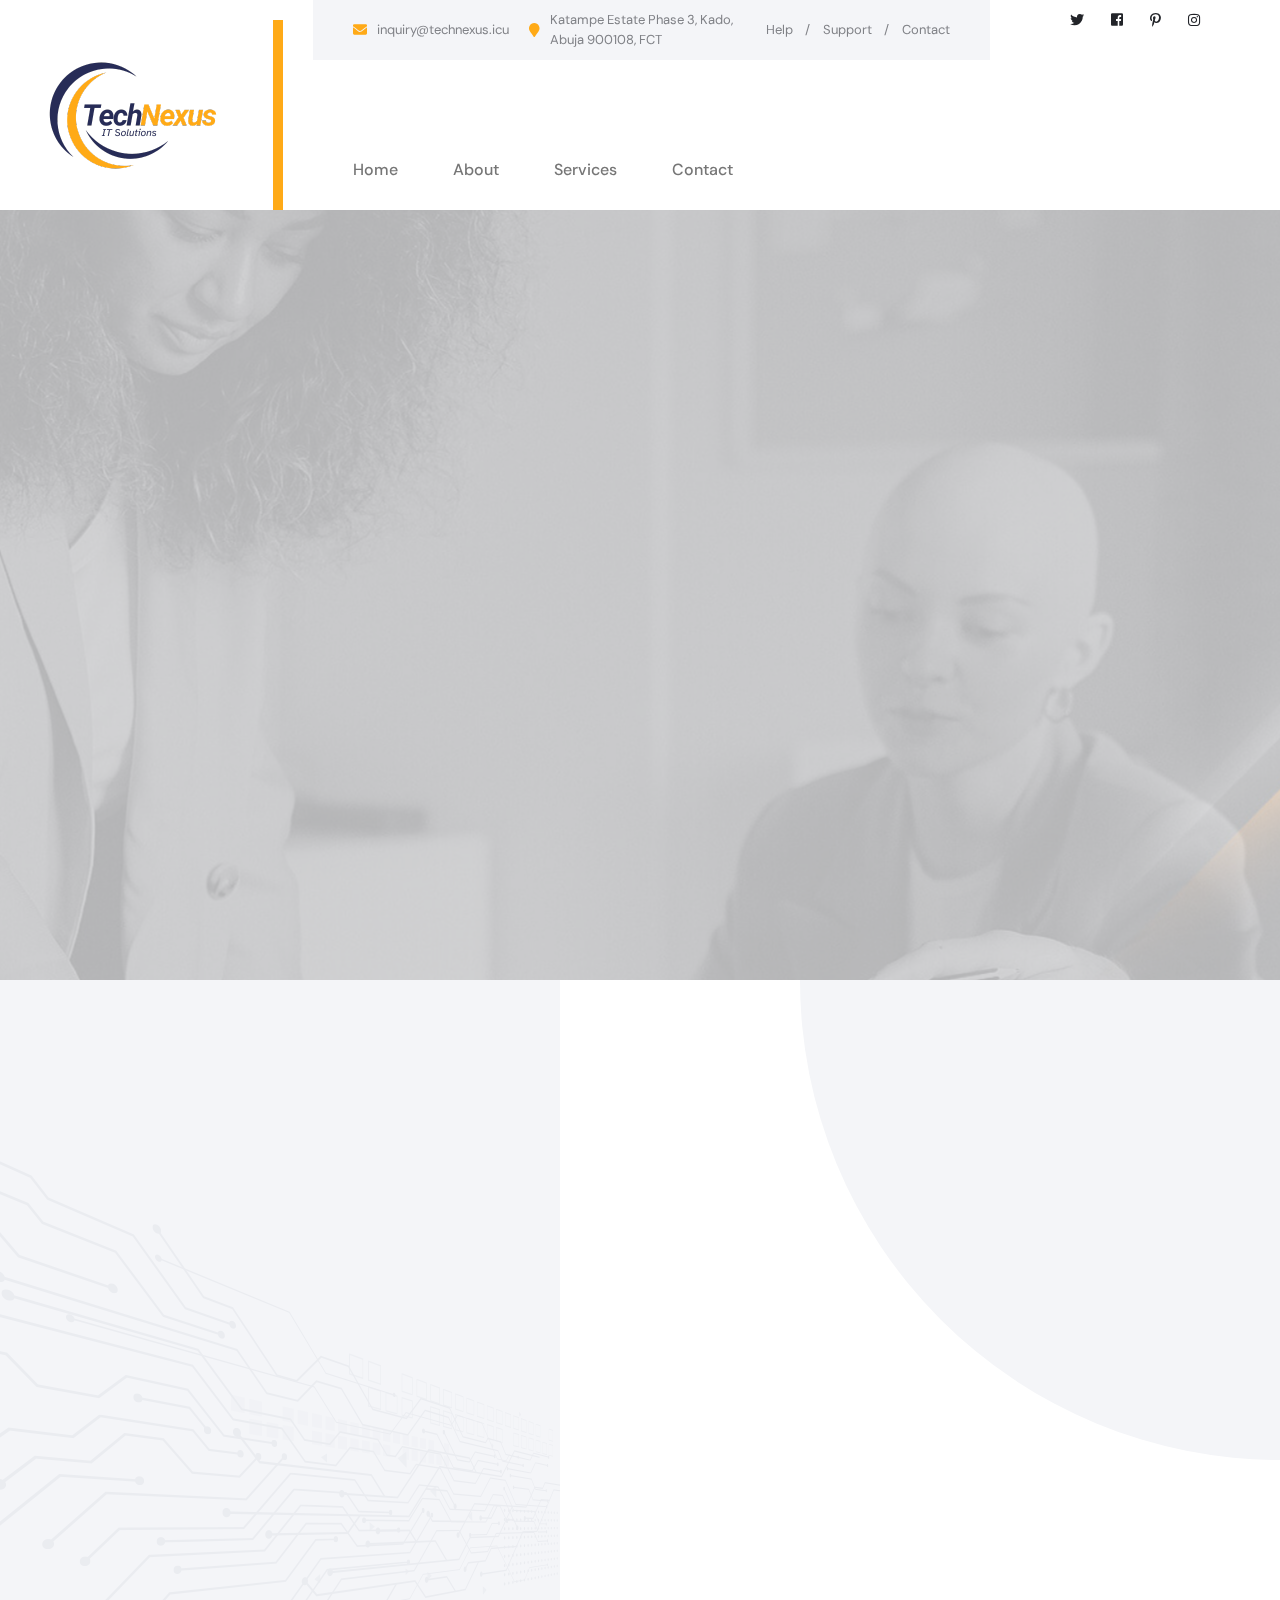
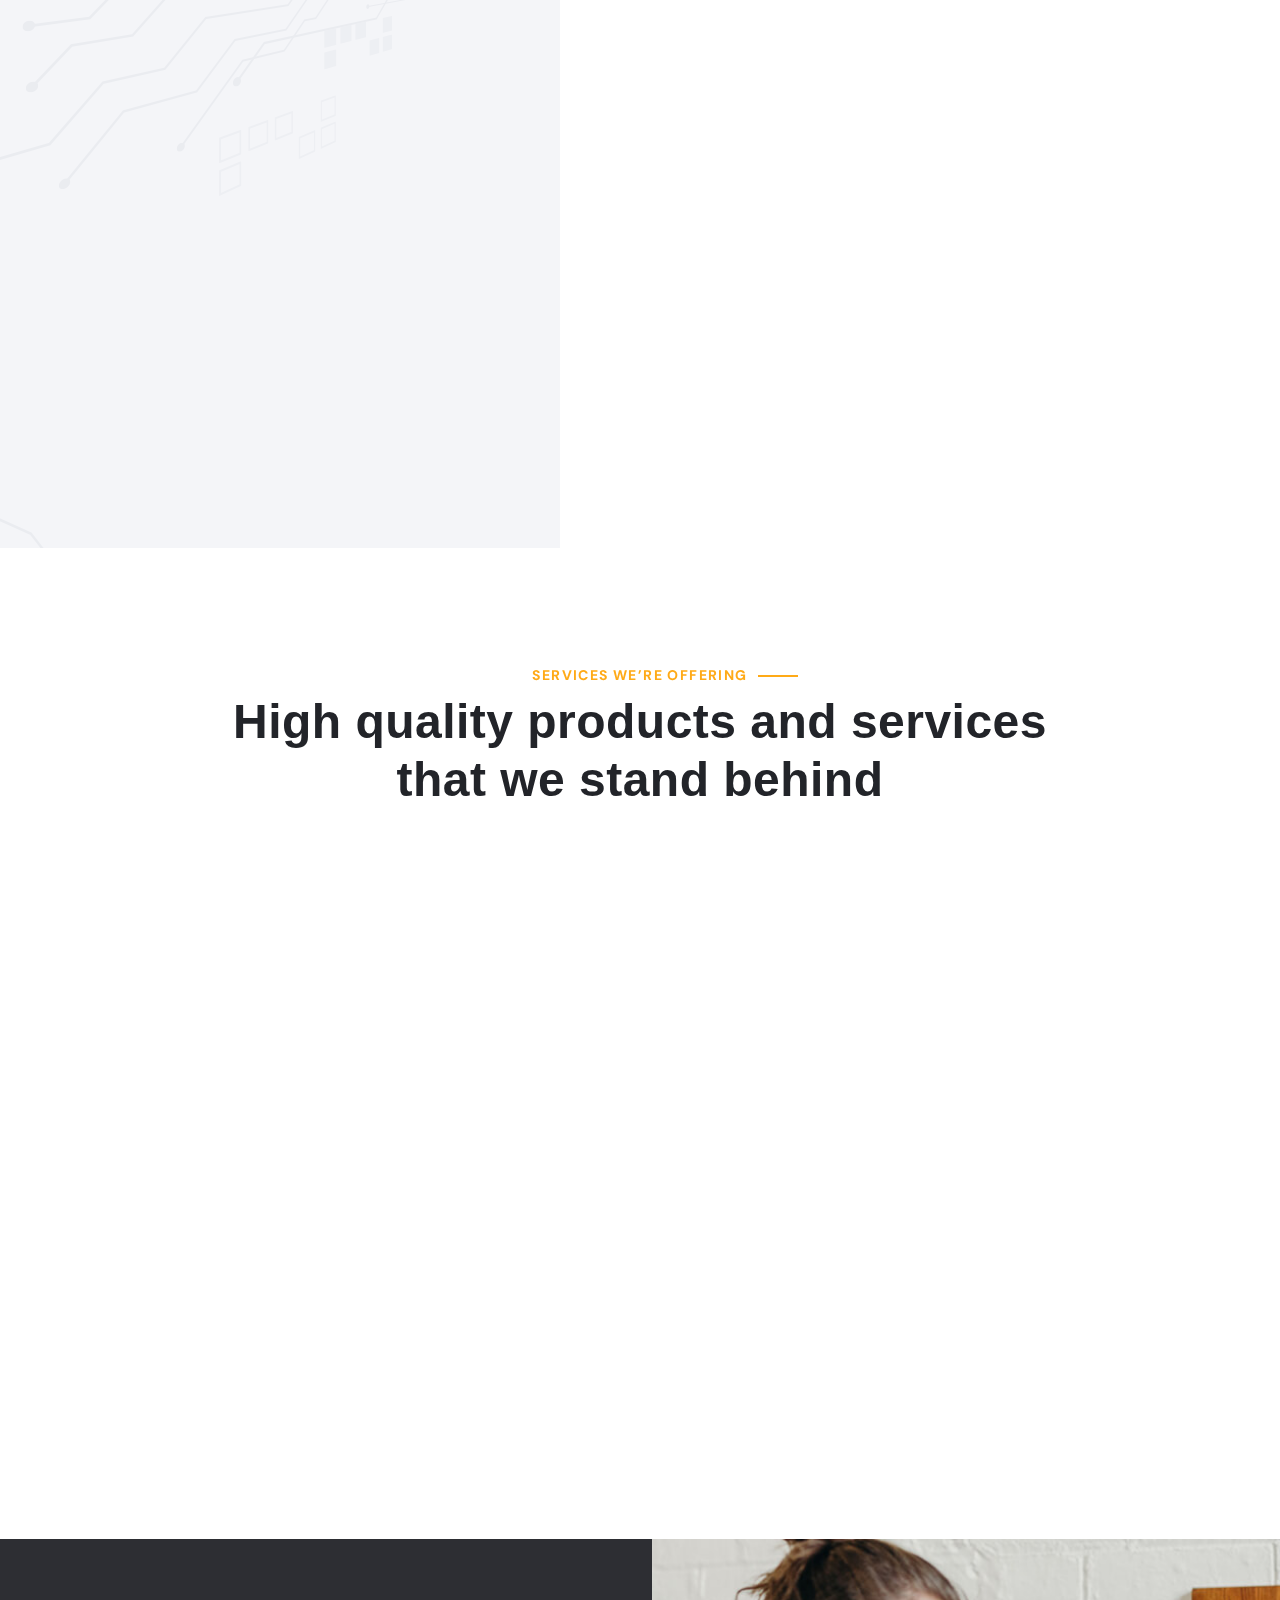
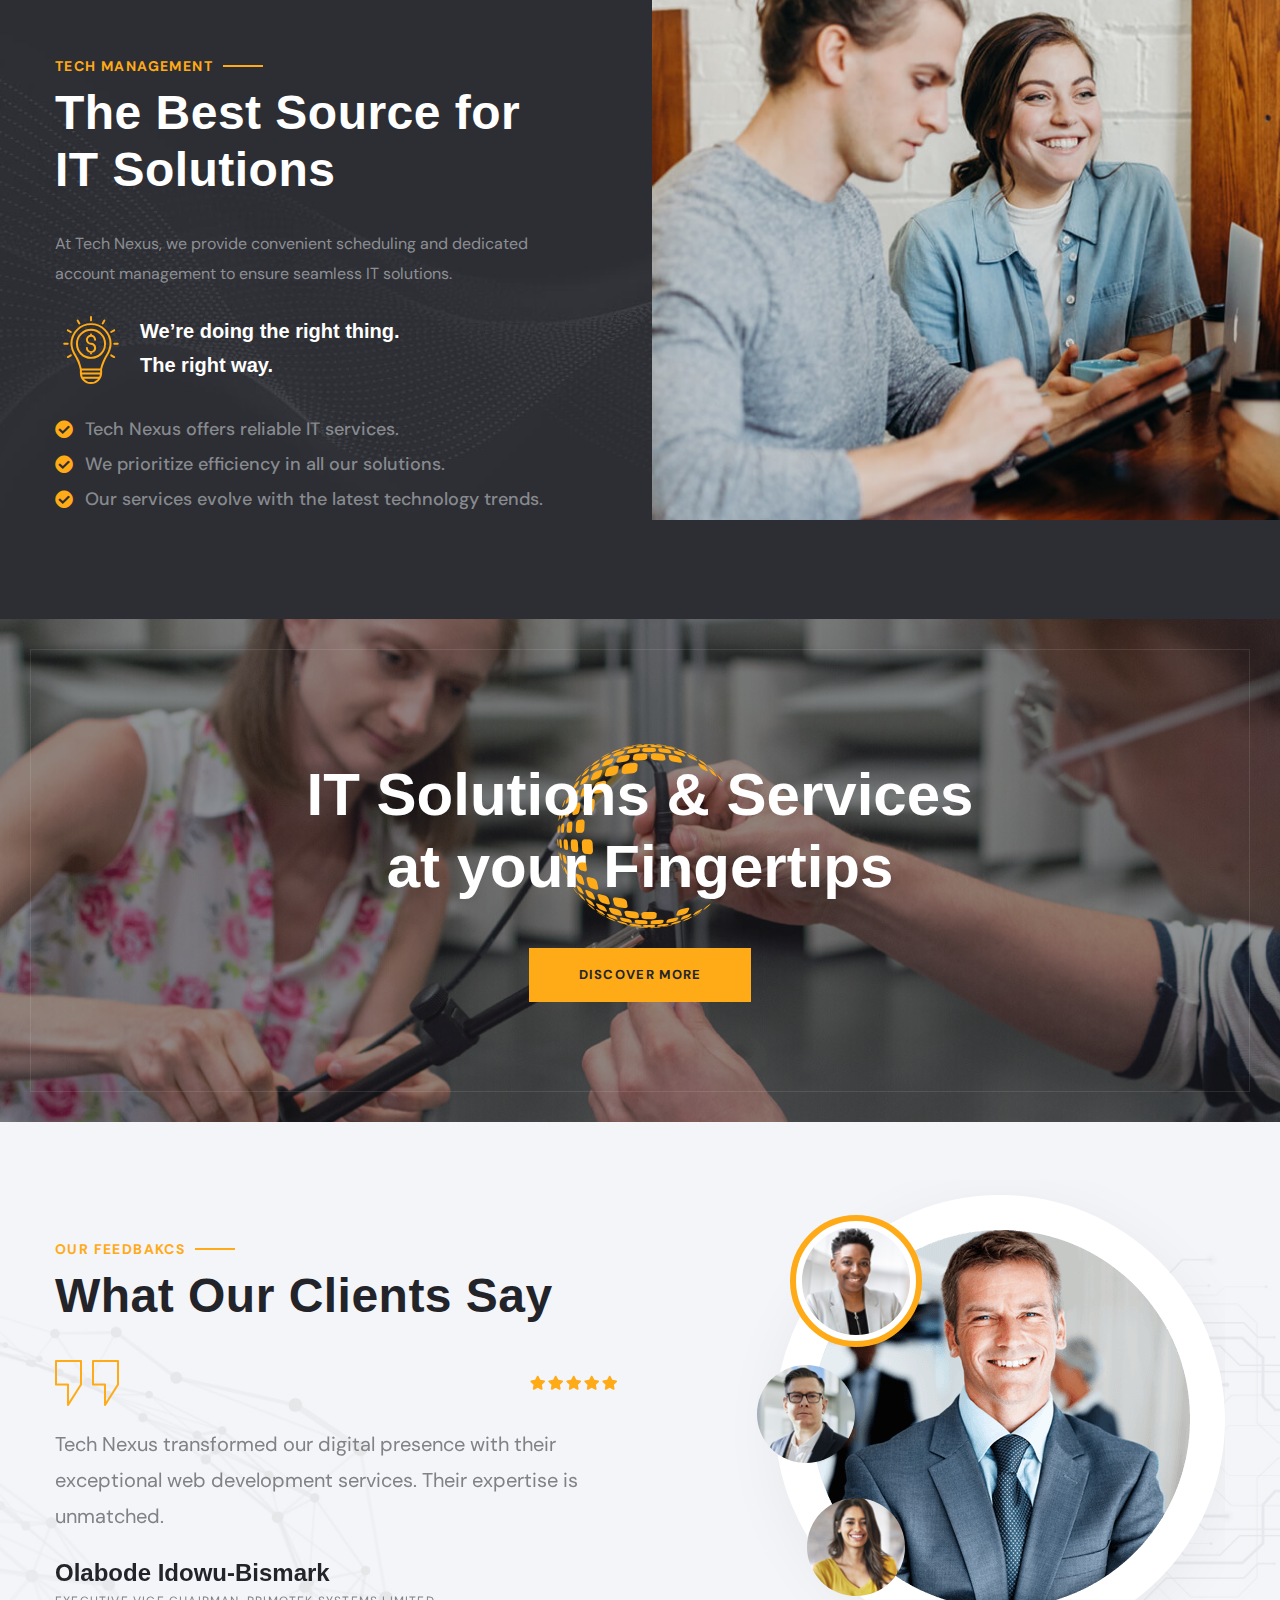
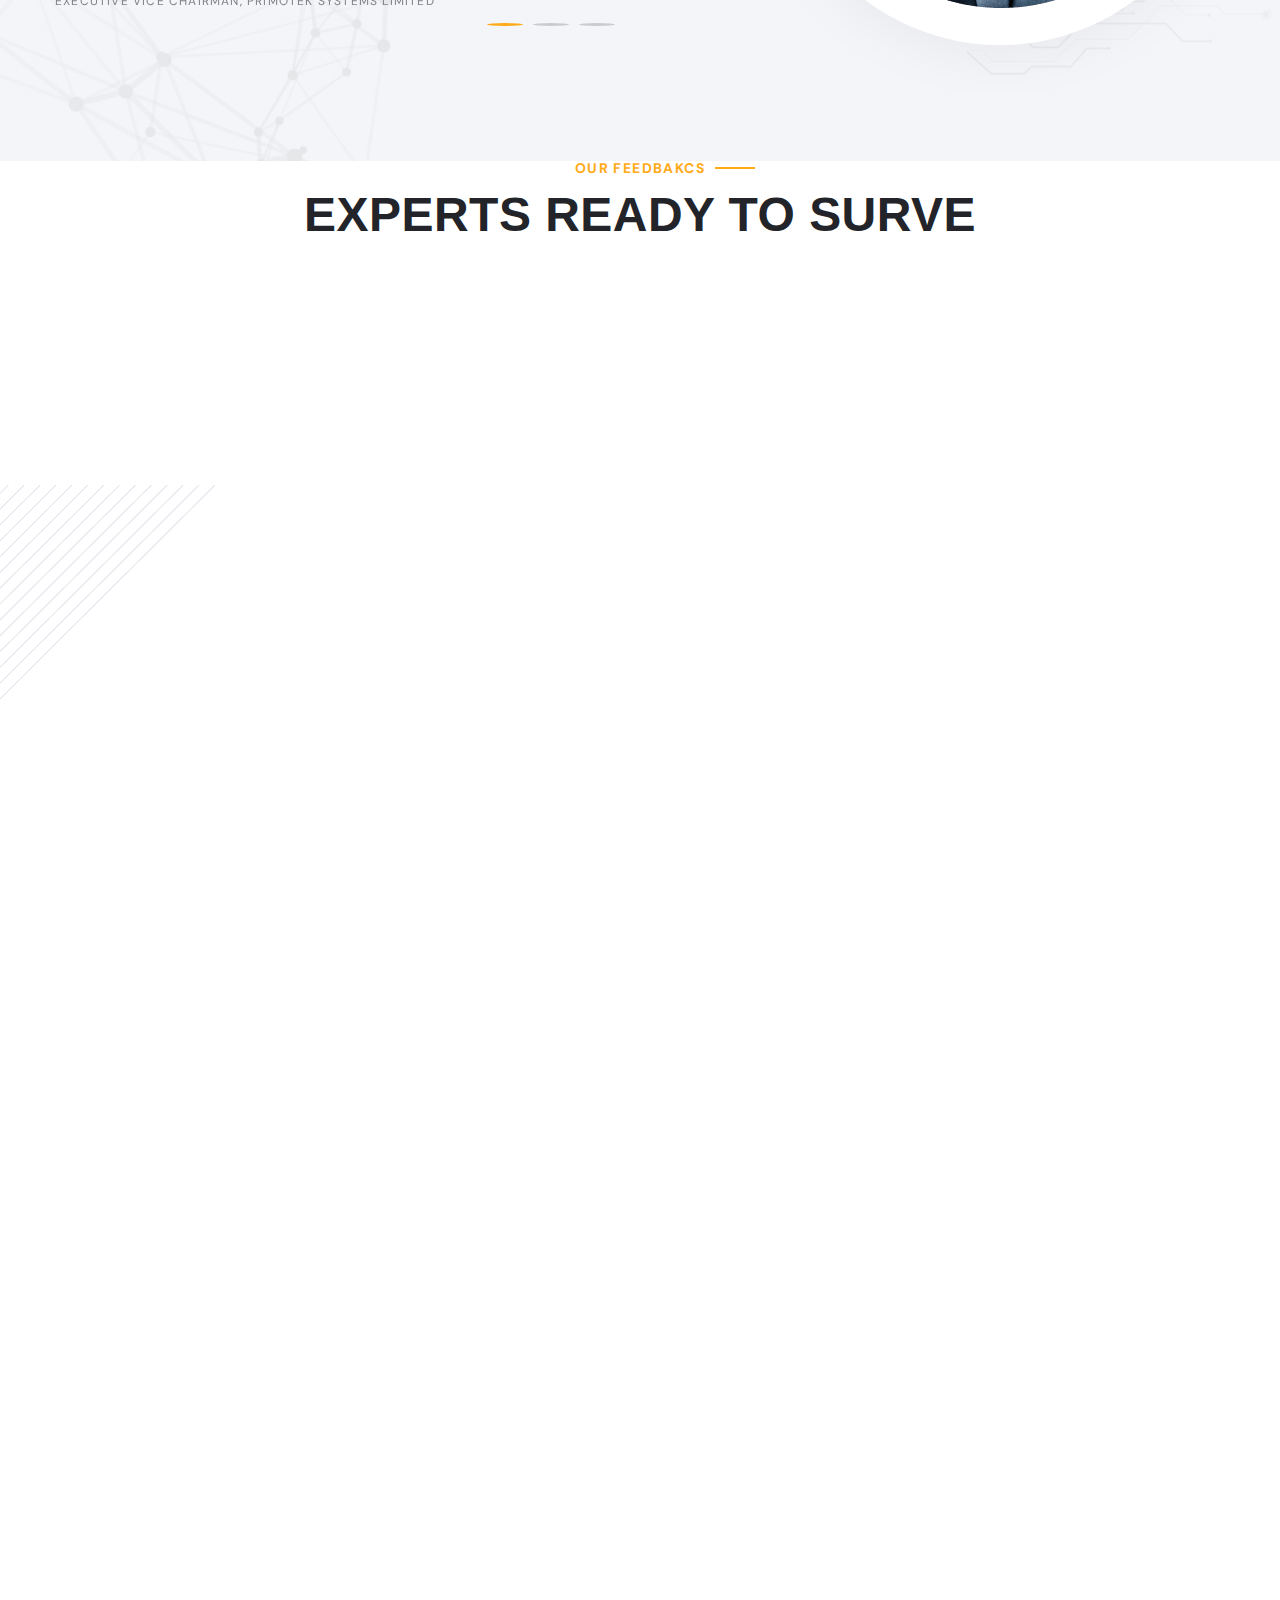
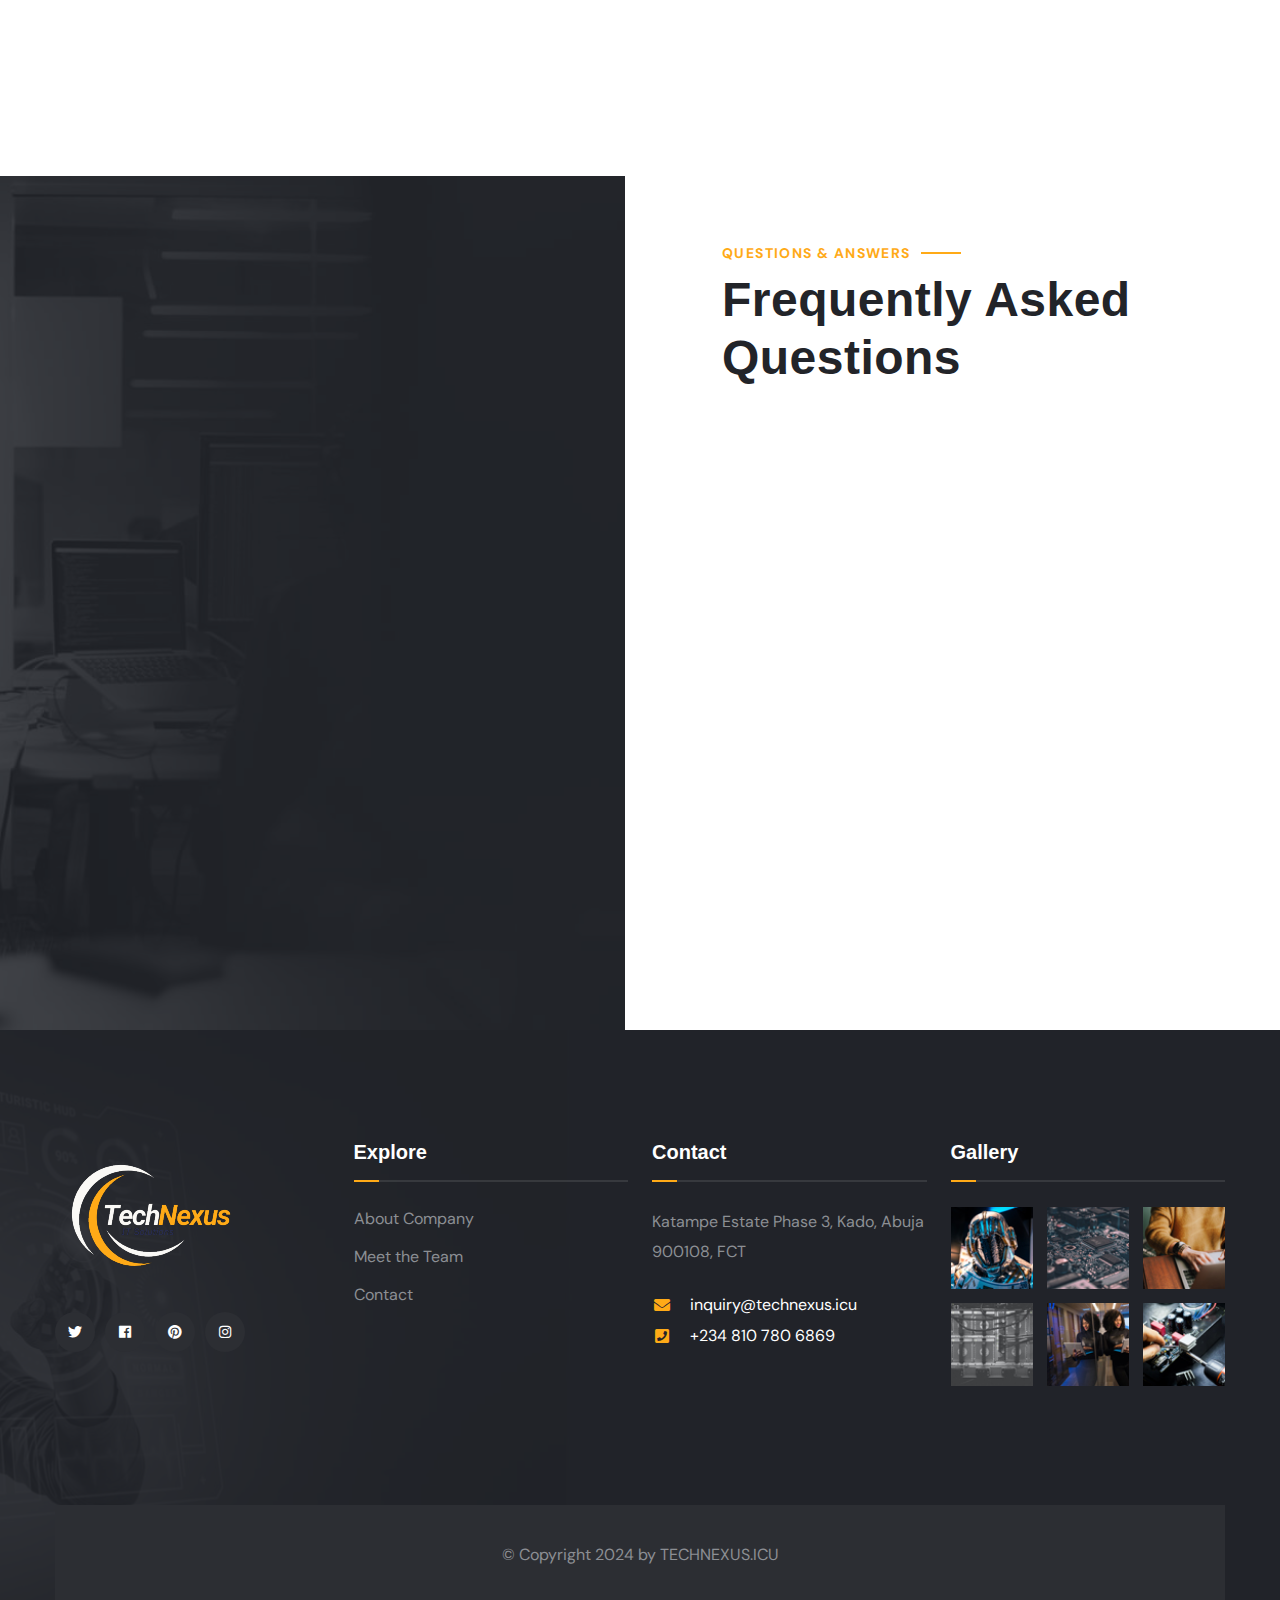
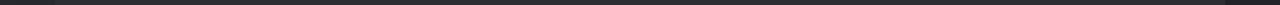
==== index.html @ 44ff538b "first commit" ====
<!DOCTYPE html>
<html lang="en">
  <head>
    <meta charset="utf-8" />
    <title>TechNexus | IT Solutions & Technology</title>

    <link href="css/bootstrap.min.css" rel="stylesheet" />
    <link
      href="plugins/revolution/css/settings.css"
      rel="stylesheet"
      type="text/css"
    />
    <link
      href="plugins/revolution/css/layers.css"
      rel="stylesheet"
      type="text/css"
    />
    <link
      href="plugins/revolution/css/navigation.css"
      rel="stylesheet"
      type="text/css"
    />
    <link href="css/style.css" rel="stylesheet" />
    <link href="css/responsive.css" rel="stylesheet" />
    <link href="css/style.css" rel="stylesheet" />
    <link rel="shortcut icon" href="images/1.png" type="image/x-icon" />
    <link rel="icon" href="images/1.png" type="image/x-icon" />

    <meta http-equiv="X-UA-Compatible" content="IE=edge" />
    <meta
      name="viewport"
      content="width=device-width, initial-scale=1.0, maximum-scale=1.0, user-scalable=0"
    />
    <!--[if lt IE 9]><script src="js/html5shiv.js"></script><![endif]-->
    <!--[if lt IE 9]><script src="js/respond.js"></script><![endif]-->
  </head>

  <body>
    <div class="page-wrapper">
      <!-- <div class="preloader"></div> -->

      <header class="main-header header-style-one">
        <div class="header-top">
          <div class="inner-container">
            <div class="top-left">
              <ul class="list-style-one">
                <li>
                  <i class="fa fa-envelope"></i>
                  <a href="mailto:inquiry@technexus.icu"
                    >inquiry@technexus.icu</a
                  >
                </li>
                <li>
                  <i class="fa fa-map-marker"></i> Katampe Estate Phase 3, Kado,
                  Abuja 900108, FCT
                </li>
              </ul>
            </div>
            <div class="top-right">
              <ul class="useful-links">
                <li><a href="contact.html">Help</a></li>
                <li><a href="#">Support</a></li>
                <li><a href="contact.html">Contact</a></li>
              </ul>
            </div>
          </div>
          <div class="outer-box">
            <ul class="social-icon-one">
              <li>
                <a href="#"><span class="fab fa-twitter"></span></a>
              </li>
              <li>
                <a href="#"><span class="fab fa-facebook-square"></span></a>
              </li>
              <li>
                <a href="#"><span class="fab fa-pinterest-p"></span></a>
              </li>
              <li>
                <a href="https://www.instagram.com/technexus.ng/"
                  ><span class="fab fa-instagram"></span
                ></a>
              </li>
            </ul>
          </div>
        </div>

        <div class="header-lower">
          <div class="main-box">
            <div class="logo-box">
              <div class="logo">
                <a href="index.html"
                  ><img src="images/logo.png" alt title="TechNexus"
                /></a>
              </div>
            </div>

            <nav class="nav main-menu">
              <ul class="navigation">
                <li class="">
                  <a href="index.html">Home</a>
                </li>
                <li class="">
                  <a href="about.html">About</a>
                </li>
                <li class="">
                  <a href="services.html">Services</a>
                </li>
                
                
                <li><a href="contact.html">Contact</a></li>
              </ul>
            </nav>
          </div>
        </div>

        <div class="mobile-menu">
          <div class="menu-backdrop"></div>

          <nav class="menu-box">
            <div class="upper-box">
              <div class="nav-logo">
                <a href="index.html"><img src="images/logo.png" alt title /></a>
              </div>
              <div class="close-btn"><i class="icon fa fa-times"></i></div>
            </div>
            <ul class="navigation clearfix"></ul>
            <ul class="contact-list-one">
              <li>
                <div class="contact-info-box">
                  <i class="icon lnr-icon-phone-handset"></i>
                  <span class="title">Call Now</span>
                  <a href="tel:+2348107806869">+234 810 780 6869</a>
                </div>
              </li>
              <li>
                <div class="contact-info-box">
                  <span class="icon lnr-icon-envelope1"></span>
                  <span class="title">Send Email</span>
                  <a href="mailto:inquiry@technexus.icu"
                    >inquiry@technexus.icu</a
                  >
                </div>
              </li>
              <li>
                <div class="contact-info-box">
                  <span class="icon lnr-icon-clock"></span>
                  <span class="title">Send Email</span>
                  Mon - Sat 8:00 - 6:30, Sunday - CLOSED
                </div>
              </li>
            </ul>
            <ul class="social-links">
              <li>
                <a href="#"><i class="fab fa-twitter"></i></a>
              </li>
              <li>
                <a href="#"><i class="fab fa-facebook-f"></i></a>
              </li>
              <li>
                <a href="#"><i class="fab fa-pinterest"></i></a>
              </li>
              <li>
                <a href="https://www.instagram.com/technexus.ng/"
                  ><i class="fab fa-instagram"></i
                ></a>
              </li>
            </ul>
          </nav>
        </div>

        <!-- <div class="search-popup">
          <span class="search-back-drop"></span>
          <button class="close-search">
            <span class="fa fa-times"></span>
          </button>
          <div class="search-inner">
            <form
              method="post"
              action="https://html.kodesolution.com/2022/oitech-html/index.html"
            >
              <div class="form-group">
                <input
                  type="search"
                  name="search-field"
                  value
                  placeholder="Search..."
                  required
                />
                <button type="submit"><i class="fa fa-search"></i></button>
              </div>
            </form>
          </div>
        </div> -->

        <div class="sticky-header">
          <div class="auto-container">
            <div class="inner-container">
              <div class="logo">
                <a href="index.html" title
                  ><img src="images/logo.png" alt title
                /></a>
              </div>

              <div class="nav-outer">
                <nav class="main-menu">
                  <div class="navbar-collapse show collapse clearfix">
                    <ul class="navigation clearfix"></ul>
                  </div>
                </nav>

                <div class="mobile-nav-toggler">
                  <span class="icon lnr-icon-bars"></span>
                </div>
              </div>
            </div>
          </div>
        </div>
      </header>

      <section class="main-slider">
        <div
          class="rev_slider_wrapper fullwidthbanner-container"
          id="rev_slider_one_wrapper"
          data-source="gallery"
        >
          <div
            class="rev_slider fullwidthabanner"
            id="rev_slider_one"
            data-version="5.4.1"
          >
            <ul>
              <li data-index="rs-1" data-transition="zoomout">
                <img src="images/main-slider/1.jpg" alt class="rev-slidebg" />
                <div
                  class="tp-caption tp-resizeme rs-parallaxlevel-3 hidden-mobile"
                  data-paddingbottom="[0,0,0,0]"
                  data-paddingleft="[0,0,0,0]"
                  data-paddingright="[0,0,0,0]"
                  data-paddingtop="[0,0,0,0]"
                  data-responsive_offset="on"
                  data-type="shape"
                  data-height="none"
                  data-whitespace="nowrap"
                  data-width="none"
                  data-hoffset="['-270','-190','-60','-190']"
                  data-voffset="['160','160','180','160']"
                  data-x="['center','center','center','center']"
                  data-y="['middle','middle','middle','middle']"
                  data-frames='[{"from":"y:[100%];z:0;rX:0deg;rY:0;rZ:0;sX:1;sY:1;skX:0;skY:0;","mask":"x:0px;y:0px;s:inherit;e:inherit;","speed":1500,"to":"o:1;","delay":2000,"ease":"Power3.easeInOut"},{"delay":"wait","speed":3000,"to":"auto:auto;","mask":"x:0;y:0;s:inherit;e:inherit;","ease":"Power3.easeInOut"}]'
                >
                  <figure>
                    <img src="images/main-slider/arrow.png" alt />
                  </figure>
                </div>
                <div
                  class="tp-caption"
                  data-paddingbottom="[0,0,0,0]"
                  data-paddingleft="[15,15,15,15]"
                  data-paddingright="[0,0,0,0]"
                  data-paddingtop="[0,0,0,0]"
                  data-responsive_offset="on"
                  data-type="text"
                  data-height="none"
                  data-width="['750','750','750','650']"
                  data-whitespace="normal"
                  data-hoffset="['0','0','0','0']"
                  data-voffset="['-190','-190','-190','-200']"
                  data-x="['left','left','left','left']"
                  data-y="['middle','middle','middle','middle']"
                  data-textalign="['top','top','top','top']"
                  data-frames='[{"delay":1000,"speed":1500,"frame":"0","from":"y:[-100%];z:0;rX:0deg;rY:0;rZ:0;sX:1;sY:1;skX:0;skY:0;","mask":"x:0px;y:0px;s:inherit;e:inherit;","to":"o:1;","ease":"Power3.easeInOut"},{"delay":"wait","speed":300,"frame":"999","to":"auto:auto;","ease":"Power3.easeInOut"}]'
                >
                  <span class="title">Innovative Technology Solutions</span>
                </div>
                <div
                  class="tp-caption"
                  data-paddingbottom="[0,0,0,0]"
                  data-paddingleft="[15,15,15,15]"
                  data-paddingright="[15,15,15,15]"
                  data-paddingtop="[0,0,0,0]"
                  data-responsive_offset="on"
                  data-type="text"
                  data-height="none"
                  data-width="['750','750','750','650']"
                  data-whitespace="normal"
                  data-hoffset="['0','0','0','0']"
                  data-voffset="['-50','-50','-50','-80']"
                  data-x="['left','left','left','left']"
                  data-y="['middle','middle','middle','middle']"
                  data-textalign="['top','top','top','top']"
                  data-frames='[{"delay":1000,"speed":1500,"frame":"0","from":"y:[-100%];z:0;rX:0deg;rY:0;rZ:0;sX:1;sY:1;skX:0;skY:0;","mask":"x:0px;y:0px;s:inherit;e:inherit;","to":"o:1;","ease":"Power3.easeInOut"},{"delay":"wait","speed":300,"frame":"999","to":"auto:auto;","ease":"Power3.easeInOut"}]'
                >
                  <h1>
                    IT Solutions <br /><span class="color2">&</span> Technology
                  </h1>
                </div>
                <div
                  class="tp-caption"
                  data-paddingbottom="[0,0,0,0]"
                  data-paddingleft="[15,15,15,15]"
                  data-paddingright="[0,0,0,0]"
                  data-paddingtop="[0,0,0,0]"
                  data-responsive_offset="on"
                  data-type="text"
                  data-height="none"
                  data-width="['750','750','750','450']"
                  data-whitespace="normal"
                  data-hoffset="['0','0','0','0']"
                  data-voffset="['90','90','90','65']"
                  data-x="['left','left','left','left']"
                  data-y="['middle','middle','middle','middle']"
                  data-textalign="['top','top','top','top']"
                  data-frames='[{"delay":1000,"speed":1500,"frame":"0","from":"y:[-100%];z:0;rX:0deg;rY:0;rZ:0;sX:1;sY:1;skX:0;skY:0;","mask":"x:0px;y:0px;s:inherit;e:inherit;","to":"o:1;","ease":"Power3.easeInOut"},{"delay":"wait","speed":300,"frame":"999","to":"auto:auto;","ease":"Power3.easeInOut"}]'
                >
                  <div class="text">
                    There are many innovative technology solutions available,
                    but the majority have<br />
                    suffered significant improvement and refinement by Tech
                    Nexus.
                  </div>
                </div>
                <div
                  class="tp-caption"
                  data-paddingbottom="[0,0,0,0]"
                  data-paddingleft="[15,15,15,15]"
                  data-paddingright="[15,15,15,15]"
                  data-paddingtop="[0,0,0,0]"
                  data-responsive_offset="on"
                  data-type="text"
                  data-height="none"
                  data-width="['700','750','700','450']"
                  data-whitespace="normal"
                  data-hoffset="['0','0','0','0']"
                  data-voffset="['185','185','200','185']"
                  data-x="['left','left','left','left']"
                  data-y="['middle','middle','middle','middle']"
                  data-textalign="['top','top','top','top']"
                  data-frames='[{"delay":1000,"speed":1500,"frame":"0","from":"y:[-100%];z:0;rX:0deg;rY:0;rZ:0;sX:1;sY:1;skX:0;skY:0;","mask":"x:0px;y:0px;s:inherit;e:inherit;","to":"o:1;","ease":"Power3.easeInOut"},{"delay":"wait","speed":300,"frame":"999","to":"auto:auto;","ease":"Power3.easeInOut"}]'
                >
                  <a href="about.html" class="theme-btn btn-style-one"
                    ><span class="btn-title">Discover more</span></a
                  >
                </div>
              </li>

              <li data-index="rs-2" data-transition="zoomin">
                <img src="images/main-slider/1.jpg" alt class="rev-slidebg" />
                <div
                  class="tp-caption tp-resizeme rs-parallaxlevel-3 hidden-mobile"
                  data-paddingbottom="[0,0,0,0]"
                  data-paddingleft="[0,0,0,0]"
                  data-paddingright="[0,0,0,0]"
                  data-paddingtop="[0,0,0,0]"
                  data-responsive_offset="on"
                  data-type="shape"
                  data-height="none"
                  data-whitespace="nowrap"
                  data-width="none"
                  data-hoffset="['-270','-190','-60','-190']"
                  data-voffset="['160','160','180','160']"
                  data-x="['center','center','center','center']"
                  data-y="['middle','middle','middle','middle']"
                  data-frames='[{"from":"y:[100%];z:0;rX:0deg;rY:0;rZ:0;sX:1;sY:1;skX:0;skY:0;","mask":"x:0px;y:0px;s:inherit;e:inherit;","speed":1500,"to":"o:1;","delay":2000,"ease":"Power3.easeInOut"},{"delay":"wait","speed":3000,"to":"auto:auto;","mask":"x:0;y:0;s:inherit;e:inherit;","ease":"Power3.easeInOut"}]'
                >
                  <figure>
                    <img src="images/main-slider/arrow.png" alt />
                  </figure>
                </div>
                <div
                  class="tp-caption"
                  data-paddingbottom="[0,0,0,0]"
                  data-paddingleft="[15,15,15,15]"
                  data-paddingright="[0,0,0,0]"
                  data-paddingtop="[0,0,0,0]"
                  data-responsive_offset="on"
                  data-type="text"
                  data-height="none"
                  data-width="['750','750','750','650']"
                  data-whitespace="normal"
                  data-hoffset="['0','0','0','0']"
                  data-voffset="['-190','-190','-190','-200']"
                  data-x="['left','left','left','left']"
                  data-y="['middle','middle','middle','middle']"
                  data-textalign="['top','top','top','top']"
                  data-frames='[{"delay":1000,"speed":1500,"frame":"0","from":"y:[-100%];z:0;rX:0deg;rY:0;rZ:0;sX:1;sY:1;skX:0;skY:0;","mask":"x:0px;y:0px;s:inherit;e:inherit;","to":"o:1;","ease":"Power3.easeInOut"},{"delay":"wait","speed":300,"frame":"999","to":"auto:auto;","ease":"Power3.easeInOut"}]'
                >
                  <span class="title">Innovative Technology Solutions</span>
                </div>
                <div
                  class="tp-caption"
                  data-paddingbottom="[0,0,0,0]"
                  data-paddingleft="[15,15,15,15]"
                  data-paddingright="[15,15,15,15]"
                  data-paddingtop="[0,0,0,0]"
                  data-responsive_offset="on"
                  data-type="text"
                  data-height="none"
                  data-width="['750','750','750','650']"
                  data-whitespace="normal"
                  data-hoffset="['0','0','0','0']"
                  data-voffset="['-50','-50','-50','-80']"
                  data-x="['left','left','left','left']"
                  data-y="['middle','middle','middle','middle']"
                  data-textalign="['top','top','top','top']"
                  data-frames='[{"delay":1000,"speed":1500,"frame":"0","from":"y:[-100%];z:0;rX:0deg;rY:0;rZ:0;sX:1;sY:1;skX:0;skY:0;","mask":"x:0px;y:0px;s:inherit;e:inherit;","to":"o:1;","ease":"Power3.easeInOut"},{"delay":"wait","speed":300,"frame":"999","to":"auto:auto;","ease":"Power3.easeInOut"}]'
                >
                  <h1>
                    IT Solutions <br /><span class="color2">&</span> Technology
                  </h1>
                </div>
                <div
                  class="tp-caption"
                  data-paddingbottom="[0,0,0,0]"
                  data-paddingleft="[15,15,15,15]"
                  data-paddingright="[0,0,0,0]"
                  data-paddingtop="[0,0,0,0]"
                  data-responsive_offset="on"
                  data-type="text"
                  data-height="none"
                  data-width="['750','750','750','450']"
                  data-whitespace="normal"
                  data-hoffset="['0','0','0','0']"
                  data-voffset="['90','90','90','65']"
                  data-x="['left','left','left','left']"
                  data-y="['middle','middle','middle','middle']"
                  data-textalign="['top','top','top','top']"
                  data-frames='[{"delay":1000,"speed":1500,"frame":"0","from":"y:[-100%];z:0;rX:0deg;rY:0;rZ:0;sX:1;sY:1;skX:0;skY:0;","mask":"x:0px;y:0px;s:inherit;e:inherit;","to":"o:1;","ease":"Power3.easeInOut"},{"delay":"wait","speed":300,"frame":"999","to":"auto:auto;","ease":"Power3.easeInOut"}]'
                >
                  <div class="text">
                    There are many innovative technology solutions available,
                    but the majority have<br />
                    suffered significant improvement and refinement by Tech
                    Nexus.
                  </div>
                </div>
                <div
                  class="tp-caption"
                  data-paddingbottom="[0,0,0,0]"
                  data-paddingleft="[15,15,15,15]"
                  data-paddingright="[15,15,15,15]"
                  data-paddingtop="[0,0,0,0]"
                  data-responsive_offset="on"
                  data-type="text"
                  data-height="none"
                  data-width="['700','750','700','450']"
                  data-whitespace="normal"
                  data-hoffset="['0','0','0','0']"
                  data-voffset="['185','185','200','185']"
                  data-x="['left','left','left','left']"
                  data-y="['middle','middle','middle','middle']"
                  data-textalign="['top','top','top','top']"
                  data-frames='[{"delay":1000,"speed":1500,"frame":"0","from":"y:[-100%];z:0;rX:0deg;rY:0;rZ:0;sX:1;sY:1;skX:0;skY:0;","mask":"x:0px;y:0px;s:inherit;e:inherit;","to":"o:1;","ease":"Power3.easeInOut"},{"delay":"wait","speed":300,"frame":"999","to":"auto:auto;","ease":"Power3.easeInOut"}]'
                >
                  <a href="about.html" class="theme-btn btn-style-one"
                    ><span class="btn-title">Discover more</span></a
                  >
                </div>
              </li>
            </ul>
          </div>
        </div>
      </section>

      <section class="about-section pt-0">
        <div class="features-section pull-up pt-0">
          <div class="auto-container">
            <div class="outer-box">
              <div class="row">
                <div
                  class="feature-block col-lg-4 col-md-6 col-sm-12 wow fadeInUp"
                >
                  <div class="inner-box">
                    <div class="title-box">
                      <i class="icon flaticon-business-002-graph"></i>
                      <h5 class="title">
                        <a href="web-development.html"
                          >Innovative Web Development</a
                        >
                      </h5>
                    </div>
                    <div class="text">
                      Crafting responsive, visually appealing, and user-friendly
                      websites tailored to your brand.
                    </div>
                  </div>
                </div>

                <div
                  class="feature-block col-lg-4 col-md-6 col-sm-12 wow fadeInUp"
                  data-wow-delay="400ms"
                >
                  <div class="inner-box">
                    <div class="title-box">
                      <i class="icon flaticon-business-012-startup"></i>
                      <h5 class="title">
                        <a href="mobiledev.html"
                          >Advanced Mobile App Development</a
                        >
                      </h5>
                    </div>
                    <div class="text">
                      Developing feature-rich mobile applications that enhance
                      user engagement and business growth.
                    </div>
                  </div>
                </div>

                <div
                  class="feature-block col-lg-4 col-md-6 col-sm-12 wow fadeInUp"
                  data-wow-delay="800ms"
                >
                  <div class="inner-box">
                    <div class="title-box">
                      <i class="icon flaticon-business-046-like"></i>
                      <h5 class="title">
                        <a href="it-consulting.html">Expert IT Consulting</a>
                      </h5>
                    </div>
                    <div class="text">
                      Providing strategic IT consulting to optimize your
                      technology investments and drive innovation.
                    </div>
                  </div>
                </div>
              </div>
            </div>
          </div>
        </div>

        <div class="auto-container">
          <div class="row">
            <div
              class="content-column col-xl-6 col-lg-7 col-md-12 col-sm-12 order-2 wow fadeInRight"
              data-wow-delay="600ms"
            >
              <div class="inner-column">
                <div class="sec-title">
                  <span class="sub-title">About Our Company</span>
                  <h2>We Execute Our ideas From The Start to Finish</h2>
                  <div class="text">
                    At Tech Nexus, we are dedicated to executing ideas from
                    inception to completion. Web design isn't just a profession
                    for us—it's a passion. We firmly believe that the appearance
                    of your website leaves a lasting impression on visitors.
                  </div>
                </div>
                <div class="content-box">
                  <div class="info-box">
                    <h5 class="title">High Quality IT Solutions for Startup</h5>
                    <a href="services.html" class="read-more"
                      >More <i class="fa fa-long-arrow-alt-right"></i
                    ></a>
                  </div>
                  <div class="about-block">
                    <i class="icon flaticon-business-018-startup"></i>
                    <h5 class="title">Manage Tech Services</h5>
                    <div class="text">
                      We efficiently manage technology services by overseeing the implementation, maintenance, and support of IT systems to ensure seamless operations and optimal performance for the organization.
                    </div>
                  </div>
                  <div class="about-block">
                    <i class="icon flaticon-business-027-world"></i>
                    <h5 class="title">Global Networking</h5>
                    <div class="text">
                      We manage global networking to ensure secure, reliable connections and seamless international communication..
                    </div>
                  </div>
                </div>
                <div class="btm-box">
                  <a href="about.html" class="theme-btn btn-style-one"
                    ><span class="btn-title">Discover more</span></a
                  >
                </div>
              </div>
            </div>

            <div class="image-column col-xl-6 col-lg-5 col-md-12 col-sm-12">
              <div class="inner-column wow fadeInLeft">
                <figure class="image-1 overlay-anim wow fadeInUp">
                  <img src="images/resource/about-1.jpg" alt />
                </figure>
                <figure class="image-2 overlay-anim wow fadeInRight">
                  <img src="images/resource/about-2.jpg" alt />
                </figure>
                <div class="experience bounce-y">
                  <img src="images/resource/image-1.jpg" alt class="icon" />
                  <strong>360+</strong> Satisfied Client
                </div>
              </div>
            </div>
          </div>
        </div>
      </section>

      <section class="services-section">
        <div class="auto-container">
          <div class="sec-title text-center">
            <span class="sub-title">Services we’re offering</span>
            <h2>
              High quality products and services<br />
              that we stand behind
            </h2>
          </div>
          <div class="row">
            <div class="service-block col-lg-4 col-md-6 col-sm-12 wow fadeInUp">
              <div class="inner-box">
                <div class="image-box">
                  <figure class="image">
                    <a href="web-development.html"
                      ><img
                        src="images/resource/web-development-services.png"
                        alt
                    /></a>
                  </figure>
                  <div class="icon-box">
                    <i class="icon flaticon-business-010-startup"></i>
                  </div>
                </div>
                <div class="content-box">
                  <h5 class="title">
                    <a href="web-development.html">Web Development </a>
                  </h5>
                  <div class="text">
                    Crafting captivating websites that leave a lasting
                    impression. At Tech Nexus, we blend creativity with
                    functionality to enhance your online presence.
                  </div>
                  <a href="web-development.html" class="read-more"
                    >read More <i class="fa fa-long-arrow-alt-right"></i
                  ></a>
                </div>
              </div>
            </div>

            <div
              class="service-block col-lg-4 col-md-6 col-sm-12 wow fadeInUp"
              data-wow-delay="300ms"
            >
              <div class="inner-box">
                <div class="image-box">
                  <figure class="image">
                    <a href="voip.html"
                      ><img src="images/resource/VOIP-services.png" alt
                    /></a>
                  </figure>
                  <div class="icon-box">
                    <i class="icon flaticon-business-002-graph"></i>
                  </div>
                </div>
                <div class="content-box">
                  <h5 class="title">
                    <a href="voip.html">VOIP Solutions</a>
                  </h5>
                  <div class="text">
                    Transforming communication seamlessly. Tech Nexus delivers
                    reliable VOIP solutions tailored to optimize your business
                    operations.
                  </div>
                  <a href="voip.html" class="read-more"
                    >read More <i class="fa fa-long-arrow-alt-right"></i
                  ></a>
                </div>
              </div>
            </div>

            <div
              class="service-block col-lg-4 col-md-6 col-sm-12 wow fadeInUp"
              data-wow-delay="600ms"
            >
              <div class="inner-box">
                <div class="image-box">
                  <figure class="image">
                    <a href="consulting.html"
                      ><img src="images/resource/Consulting.png" alt
                    /></a>
                  </figure>
                  <div class="icon-box">
                    <i class="icon flaticon-business-048-coin"></i>
                  </div>
                </div>
                <div class="content-box">
                  <h5 class="title">
                    <a href="consulting.html">IT Consulting</a>
                  </h5>
                  <div class="text">
                    Navigating technology complexities with expertise. At Tech
                    Nexus, we develop strategies to streamline your IT
                    infrastructure and boost efficiency.
                  </div>
                  <a href="consulting.html" class="read-more"
                    >read More <i class="fa fa-long-arrow-alt-right"></i
                  ></a>
                </div>
              </div>
            </div>
          </div>
        </div>
      </section>

      <section class="offer-section">
        <div class="auto-container">
          <div class="row">
            <div class="content-column col-lg-6 col-md-12">
              <div class="inner-column">
                <div class="sec-title light">
                  <span class="sub-title">Tech management</span>
                  <h2>The Best Source for IT Solutions</h2>
                  <div class="text">
                    At Tech Nexus, we provide convenient scheduling and
                    dedicated account management to ensure seamless IT
                    solutions.
                  </div>
                </div>
                <div class="info-box">
                  <i class="icon flaticon-business-036-idea"></i>
                  <h5 class="title">
                    We’re doing the right thing.<br />
                    The right way.
                  </h5>
                </div>
                <ul class="list-style-two">
                  <li>
                    <i class="fa fa-check-circle"></i> Tech Nexus offers
                    reliable IT services.
                  </li>
                  <li>
                    <i class="fa fa-check-circle"></i>We prioritize efficiency
                    in all our solutions.
                  </li>
                  <li>
                    <i class="fa fa-check-circle"></i> Our services evolve with
                    the latest technology trends.
                  </li>
                </ul>
              </div>
            </div>

            <div class="image-column col-lg-6 col-md-12 col-sm-12">
              <div class="inner-column">
                <div class="image-box">
                  <figure class="image">
                    <img src="images/resource/image-3.jpg" alt />
                  </figure>
                  <div class="caption-box wow slideInRight">
                    <div class="icon-box">
                      <a
                        href="https://www.youtube.com/watch?v=Fvae8nxzVz4"
                        class="play-now-two lightbox-image"
                        ><i class="icon fa fa-play"></i
                      ></a>
                    </div>
                    <div class="title-box">
                      <h5 class="title">
                        Professional IT technology services you can trust
                      </h5>
                    </div>
                  </div>
                </div>
              </div>
            </div>
          </div>
        </div>
      </section>

      <section
        class="call-to-action"
        style="background-image: url(images/background/1.jpg)"
      >
        <div class="auto-container">
          <div class="title-box">
            <div class="icon bounce-y">
              <img src="images/resource/icon-logo.png" alt />
            </div>
            <h1 class="title">
              IT Solutions & Services <br />at your Fingertips
            </h1>
            <a href="services.html" class="theme-btn btn-style-one"
              ><span class="btn-title">Discover more</span></a
            >
          </div>
        </div>
      </section>

      <!-- <section class="project-section pb-0">
        <div class="auto-container">
          <div class="sec-title">
            <div class="row">
              <div class="col-lg-7">
                <span class="sub-title">Recently Completed Work</span>
                <h2>Enhancing & Innovating Tech Projects</h2>
              </div>
              <div class="col-lg-5">
                <div class="text">
                  At TechNexus, we take pride in delivering exceptional tech
                  solutions. Here are some of our recent projects that showcase
                  our commitment to innovation and quality.
                </div>
              </div>
            </div>
          </div>
          <div class="carousel-outer">
            <div class="project-carousel owl-carousel owl-theme">
              <div class="project-block">
                <div class="inner-box">
                  <div class="image-box">
                    <figure class="image">
                      <a
                        href="images/resource/project-1.jpg"
                        class="lightbox-image"
                      >
                        <img
                          src="images/resource/project-1.jpg"
                          alt="TechNexus Project 1"
                        />
                      </a>
                    </figure>
                    <a href="page-project-details.html" class="icon">
                      <i class="fa fa-long-arrow-alt-right"></i>
                    </a>
                  </div>
                  <div class="content-box">
                    <h4 class="title">
                      <a href="page-project-details.html">Tech Solutions</a>
                    </h4>
                    <span class="cat">Development / Strategy</span>
                  </div>
                </div>
              </div>

              <div class="project-block">
                <div class="inner-box">
                  <div class="image-box">
                    <figure class="image">
                      <a
                        href="images/resource/project-2.jpg"
                        class="lightbox-image"
                      >
                        <img
                          src="images/resource/project-2.jpg"
                          alt="TechNexus Project 2"
                        />
                      </a>
                    </figure>
                    <a href="page-project-details.html" class="icon">
                      <i class="fa fa-long-arrow-alt-right"></i>
                    </a>
                  </div>
                  <div class="content-box">
                    <h4 class="title">
                      <a href="page-project-details.html">Smart Solutions</a>
                    </h4>
                    <span class="cat">Innovation / Technology</span>
                  </div>
                </div>
              </div>

              <div class="project-block">
                <div class="inner-box">
                  <div class="image-box">
                    <figure class="image">
                      <a
                        href="images/resource/project-3.jpg"
                        class="lightbox-image"
                      >
                        <img
                          src="images/resource/project-3.jpg"
                          alt="TechNexus Project 3"
                        />
                      </a>
                    </figure>
                    <a href="page-project-details.html" class="icon">
                      <i class="fa fa-long-arrow-alt-right"></i>
                    </a>
                  </div>
                  <div class="content-box">
                    <h4 class="title">
                      <a href="page-project-details.html"
                        >Platform Integration</a
                      >
                    </h4>
                    <span class="cat">Systems / Integration</span>
                  </div>
                </div>
              </div>

              <div class="project-block">
                <div class="inner-box">
                  <div class="image-box">
                    <figure class="image">
                      <a
                        href="images/resource/project-4.jpg"
                        class="lightbox-image"
                      >
                        <img
                          src="images/resource/project-4.jpg"
                          alt="TechNexus Project 4"
                        />
                      </a>
                    </figure>
                    <a href="page-project-details.html" class="icon">
                      <i class="fa fa-long-arrow-alt-right"></i>
                    </a>
                  </div>
                  <div class="content-box">
                    <h4 class="title">
                      <a href="page-project-details.html">Web Development</a>
                    </h4>
                    <span class="cat">Design / Development</span>
                  </div>
                </div>
              </div>
            </div>
          </div>
        </div>
      </section> -->

      <section class="testimonial-section">
        <div class="auto-container">
          <div class="sec-title">
            <span class="sub-title">Our feedbakcs</span>
            <h2>
              What Our Clients Say
            </h2>
          </div>
          <div class="testimonials">
            <div class="swiper-container testimonial-content">
              <div class="swiper-wrapper">
                <div class="testimonial-block swiper-slide">
                  <div class="row">
                    <div class="content-column col-lg-6 col-md-12">
                      <div class="icon-box">
                        <span class="icon icon-quote"></span>
                        <div class="rating">
                          <i class="fa fa-star"></i><i class="fa fa-star"></i
                          ><i class="fa fa-star"></i><i class="fa fa-star"></i
                          ><i class="fa fa-star"></i>
                        </div>
                      </div>
                      <div class="text">
                        Tech Nexus transformed our digital presence with their
                        exceptional web development services. Their expertise is
                        unmatched.
                      </div>
                      <div class="info-box">
                        <h4 class="name">Olabode Idowu-Bismark</h4>
                        <span class="designation"
                          >Executive Vice Chairman, Primotek Systems Limited
                        </span>
                      </div>
                    </div>
                    <div class="image-column col-lg-6 col-md-12">
                      <figure class="image">
                        <img src="images/resource/testimonial-1.png" alt />
                      </figure>
                    </div>
                  </div>
                </div>

                <div class="testimonial-block swiper-slide">
                  <div class="row">
                    <div class="content-column col-lg-6 col-md-12">
                      <div class="icon-box">
                        <span class="icon icon-quote"></span>
                        <div class="rating">
                          <i class="fa fa-star"></i><i class="fa fa-star"></i
                          ><i class="fa fa-star"></i><i class="fa fa-star"></i
                          ><i class="fa fa-star"></i>
                        </div>
                      </div>
                      <div class="text">
                        Thanks to Tech Nexus, our communication infrastructure
                        has never been more efficient. Their VOIP solutions are
                        top-notch.
                      </div>
                      <div class="info-box">
                        <h4 class="name">Razak Oloyede</h4>
                        <span class="designation">CEO, Rozans Global </span>
                      </div>
                    </div>
                    <div class="image-column col-lg-6 col-md-12">
                      <figure class="image">
                        <img src="images/resource/testimonial-1.png" alt />
                      </figure>
                    </div>
                  </div>
                </div>

                <div class="testimonial-block swiper-slide">
                  <div class="row">
                    <div class="content-column col-lg-6 col-md-12">
                      <div class="icon-box">
                        <span class="icon icon-quote"></span>
                        <div class="rating">
                          <i class="fa fa-star"></i><i class="fa fa-star"></i
                          ><i class="fa fa-star"></i><i class="fa fa-star"></i
                          ><i class="fa fa-star"></i>
                        </div>
                      </div>
                      <div class="text">
                        Tech Nexus provided us with outstanding IT consulting
                        services, streamlining our operations and enhancing our
                        productivity.
                      </div>
                      <div class="info-box">
                        <h4 class="name">Ubaba Investment Limited</h4>
                        <span class="designation">Ceo</span>
                      </div>
                    </div>
                    <div class="image-column col-lg-6 col-md-12">
                      <figure class="image">
                        <img src="images/resource/testimonial-1.png" alt />
                      </figure>
                    </div>
                  </div>
                </div>

                <div class="testimonial-pagination"></div>
              </div>
            </div>

            <div class="swiper-container testimonial-thumbs">
              <div class="swiper-wrapper">
                <div class="swiper-slide testimonial-thumb">
                  <figure class="image">
                    <img src="images/resource/testi-thumb-2.jpg" alt />
                  </figure>
                </div>
                <div class="swiper-slide testimonial-thumb">
                  <figure class="image">
                    <img src="images/resource/testi-thumb-1.jpg" alt />
                  </figure>
                </div>
                <div class="swiper-slide testimonial-thumb">
                  <figure class="image">
                    <img src="images/resource/testi-thumb-3.jpg" alt />
                  </figure>
                </div>
              </div>
            </div>
          </div>
        </div>
      </section>

      <!-- <section class="fun-fact-section">
        <div class="auto-container">
          <div class="fact-counter">
            <div class="row">
              <div
                class="counter-block col-lg-3 col-md-6 col-sm-12 wow fadeInUp"
              >
                <div class="inner">
                  <i class="icon flaticon-business-060-graph"></i>
                  <div class="count-box">
                    <span class="count-text" data-speed="3000" data-stop="4520"
                      >0</span
                    >
                  </div>
                  <h6 class="counter-title">Project completed</h6>
                </div>
              </div>

              <div
                class="counter-block col-lg-3 col-md-6 col-sm-12 wow fadeInUp"
                data-wow-delay="300ms"
              >
                <div class="inner">
                  <i class="icon flaticon-business-035-helpline"></i>
                  <div class="count-box">
                    <span class="count-text" data-speed="3000" data-stop="326"
                      >0</span
                    >
                  </div>
                  <h6 class="counter-title">IT specialists</h6>
                </div>
              </div>

              <div
                class="counter-block col-lg-3 col-md-6 col-sm-12 wow fadeInUp"
                data-wow-delay="600ms"
              >
                <div class="inner">
                  <i class="icon flaticon-business-020-hierarchy"></i>
                  <div class="count-box">
                    <span class="count-text" data-speed="3000" data-stop="8600"
                      >0</span
                    >
                  </div>
                  <h6 class="counter-title">Satisfied clients</h6>
                </div>
              </div>

              <div
                class="counter-block col-lg-3 col-md-6 col-sm-12 wow fadeInUp"
                data-wow-delay="900ms"
              >
                <div class="inner">
                  <i class="icon flaticon-business-048-coin"></i>
                  <div class="count-box">
                    <span class="count-text" data-speed="3000" data-stop="238"
                      >0</span
                    >
                  </div>
                  <h6 class="counter-title">Smart solutions</h6>
                </div>
              </div>
            </div>
          </div>
        </div>
      </section> -->

      <section class="team-section pt-0">
        <div class="anim-icons">
          <span class="icon icon-lines bounce-x"></span>
          <span class="icon icon-dots bounce-y"></span>
        </div>
        <div class="auto-container">
          <div class="sec-title text-center">
            <span class="sub-title">Our feedbakcs</span>
            <h2>EXPERTS READY TO SURVE</h2>
          </div>
          <div class="row">
            <div class="team-block col-lg-4 col-md-6 col-sm-12 wow fadeInUp">
              <div class="inner-box">
                <div class="image-box">
                  <figure class="image">
                    <a href="#"><img src="images/resource/team1.png" alt /></a>
                  </figure>
                </div>
                <div class="info-box">
                  <h5 class="name">
                    <a href="">Oluwatobi Idowu-Bismark</a>
                  </h5>
                  <span class="designation">CTO, CO FOUNDER</span>
                  <div class="social-links">
                    <a href="#"><i class="fab fa-facebook-f"></i></a>
                    <a href="#"><i class="fab fa-twitter"></i></a>
                    <a href="#"><i class="fab fa-pinterest-p"></i></a>
                    <a href="#"><i class="fab fa-instagram"></i></a>
                  </div>
                </div>
              </div>
            </div>

            <div
              class="team-block col-lg-4 col-md-6 col-sm-12 wow fadeInUp"
              data-wow-delay="300ms"
            >
              <div class="inner-box">
                <div class="image-box">
                  <figure class="image">
                    <a href="#"><img src="images/resource/team-2.jpg" alt /></a>
                  </figure>
                </div>
                <div class="info-box">
                  <h5 class="name">
                    <a href="#">Abubakar Umaru</a>
                  </h5>
                  <span class="designation">COO, CO FOUNDER</span>
                  <div class="social-links">
                    <a href="#"><i class="fab fa-facebook-f"></i></a>
                    <a href="#"><i class="fab fa-twitter"></i></a>
                    <a href="#"><i class="fab fa-pinterest-p"></i></a>
                    <a href="#"><i class="fab fa-instagram"></i></a>
                  </div>
                </div>
              </div>
            </div>

            <!-- <div
              class="team-block col-lg-4 col-md-6 col-sm-12 wow fadeInUp"
              data-wow-delay="600ms"
            >
              <div class="inner-box">
                <div class="image-box">
                  <figure class="image">
                    <a href="page-team-details.html"
                      ><img src="images/resource/team-3.jpg" alt
                    /></a>
                  </figure>
                </div>
                <div class="info-box">
                  <h5 class="name">
                    <a href="page-team-details.html">michale smith</a>
                  </h5>
                  <span class="designation">co founder</span>
                  <div class="social-links">
                    <a href="#"><i class="fab fa-facebook-f"></i></a>
                    <a href="#"><i class="fab fa-twitter"></i></a>
                    <a href="#"><i class="fab fa-pinterest-p"></i></a>
                    <a href="#"><i class="fab fa-instagram"></i></a>
                  </div>
                </div>
              </div>
            </div> -->
          </div>
        </div>
      </section>

      <section class="about-section-two">
        <div class="auto-container">
          <div class="row">
            <div
              class="content-column col-xl-5 col-lg-6 col-md-12 col-sm-12 order-2 wow fadeInRight"
              data-wow-delay="600ms"
            >
              <div class="inner-column">
                <div class="sec-title">
                  <h2>Let’s Build your future today with TechNexus</h2>
                  <div class="text">
                    At TechNexus, we believe web designing is not just a
                    profession, but a passion.
                  </div>
                </div>
                <div class="content-box">
                  <div class="about-block-two">
                    <h5 class="title">
                      <i class="icon fa fa-angle-right"></i> Cloud Based
                      Services
                    </h5>
                    <p class="text">
                      Innovative web design solutions to empower your business.
                    </p>
                  </div>
                  <div class="about-block-two">
                    <h5 class="title">
                      <i class="icon fa fa-angle-right"></i> End to End
                      Solutions
                    </h5>
                    <p class="text">
                      Comprehensive services from start to finish.
                    </p>
                  </div>
                </div>
                <div class="about-info-box">
                  <span class="icon lnr-icon-phone"></span>
                  <div class="content">
                    <span class="title">Call to Get a Free Estimate</span>
                    <a href="tel:+2348107806869" class="number"
                      >+234 810 780 6869</a
                    >
                  </div>
                </div>
              </div>
            </div>

            <div class="image-column col-xl-7 col-lg-6 col-md-12 col-sm-12">
              <div class="inner-column wow fadeInLeft">
                <figure class="image-1 overlay-anim wow fadeInUp">
                  <img src="images/resource/about-3.jpg" alt />
                </figure>
                <figure class="image-2 overlay-anim wow fadeInRight">
                  <img src="images/resource/about-4.jpg" alt />
                </figure>
                <div class="experience bounce-y">30+<br />years experience</div>
              </div>
            </div>
          </div>
        </div>
      </section>

      <!-- <section class="clients-section layout_6_dark alternate">
        <div class="auto-container">
          <div class="sponsors-outer">
            <ul class="clients-carousel owl-carousel owl-theme">
              <li class="slide-item">
                <a href="#"><img src="images/resource/client-2.png" alt /></a>
              </li>
              <li class="slide-item">
                <a href="#"><img src="images/resource/client-3.png" alt /></a>
              </li>
              <li class="slide-item">
                <a href="#"><img src="images/resource/client-4.png" alt /></a>
              </li>
              <li class="slide-item">
                <a href="#"><img src="images/resource/client-5.png" alt /></a>
              </li>
              <li class="slide-item">
                <a href="#"><img src="images/resource/client-6.png" alt /></a>
              </li>
            </ul>
          </div>
        </div>
      </section> -->

      <section class="faqs-section">
        <div class="auto-container">
          <div class="row">
            <div class="faq-column col-lg-6 col-md-12 col-sm-12 order-4">
              <div
                class="faq-bg"
                style="
                  background-image: url(images/icons/faq-obj.png);
                  opacity: 0.1;
                "
              ></div>
              <div class="inner-column">
                <div class="sec-title">
                  <span class="sub-title">Questions & Answers</span>
                  <h2>Frequently Asked Questions</h2>
                </div>
                <ul class="accordion-box wow fadeInRight">
                  <li class="accordion block">
                    <div class="acc-btn">
                      What types of technology solutions does TechNexus offer?
                      <div class="icon fa fa-plus"></div>
                    </div>
                    <div class="acc-content">
                      <div class="content">
                        <div class="text">
                          TechNexus provides a broad range of technology
                          solutions including cloud services, web design, and
                          end-to-end IT solutions tailored to your business
                          needs.
                        </div>
                      </div>
                    </div>
                  </li>

                  <li class="accordion block active-block">
                    <div class="acc-btn active">
                      How can TechNexus assist in launching my business?
                      <div class="icon fa fa-plus"></div>
                    </div>
                    <div class="acc-content current">
                      <div class="content">
                        <div class="text">
                          TechNexus offers comprehensive support for launching
                          your business, including strategic planning, technical
                          setup, and ongoing support to ensure a successful
                          start.
                        </div>
                      </div>
                    </div>
                  </li>

                  <li class="accordion block">
                    <div class="acc-btn">
                      How does TechNexus help in increasing user engagement?
                      <div class="icon fa fa-plus"></div>
                    </div>
                    <div class="acc-content">
                      <div class="content">
                        <div class="text">
                          We provide tools and strategies designed to boost user
                          engagement, such as interactive website features,
                          personalized content, and targeted marketing
                          campaigns.
                        </div>
                      </div>
                    </div>
                  </li>

                  <li class="accordion block">
                    <div class="acc-btn">
                      What support options are available at TechNexus?
                      <div class="icon fa fa-plus"></div>
                    </div>
                    <div class="acc-content">
                      <div class="content">
                        <div class="text">
                          TechNexus offers 24/7 customer support, comprehensive
                          online resources, and dedicated account managers to
                          assist with any technical or business-related
                          inquiries.
                        </div>
                      </div>
                    </div>
                  </li>
                </ul>
              </div>
            </div>

            <div class="form-column col-lg-6 col-md-12 col-sm-12">
              <div
                class="form-bg"
                style="background-image: url(images/background/3.jpg)"
              ></div>
              <div class="inner-column">
                <div class="contact-form wow fadeInLeft">
                  <div class="title-box">
                    <span class="sub-title">Contact us</span>
                    <h3>Write Email</h3>
                  </div>

                  <form
                    method="post"
                    action="contact-form-handler.php"
                    id="contact-form"
                  >
                    <div class="form-group">
                      <input
                        type="text"
                        name="full_name"
                        placeholder="Your Name"
                        required
                      />
                    </div>
                    <div class="form-group">
                      <input
                        type="text"
                        name="Email"
                        placeholder="Email Address"
                        required
                      />
                    </div>
                    <div class="form-group">
                      <input
                        type="text"
                        name="Phone"
                        placeholder="Phone Number"
                        required
                      />
                    </div>
                    <div class="form-group">
                      <textarea
                        name="message"
                        placeholder="Write a Message"
                        required
                      ></textarea>
                    </div>
                    <div class="form-group">
                      <button
                        class="theme-btn btn-style-one"
                        type="submit"
                        name="submit-form"
                      >
                        <span class="btn-title">Send a message</span>
                      </button>
                    </div>
                  </form>
                </div>
              </div>
            </div>
          </div>
        </div>
      </section>

      <!-- <section class="news-section">
        <div class="auto-container">
          <div class="sec-title text-center">
            <span class="sub-title">from the blog</span>
            <h2>News & Articles</h2>
          </div>
          <div class="row">
            <div class="news-block col-lg-4 col-md-6 col-sm-12 wow fadeInUp">
              <div class="inner-box">
                <div class="image-box">
                  <figure class="image">
                    <a href="news-details.html"
                      ><img src="images/resource/news-1.jpg" alt
                    /></a>
                  </figure>
                  <span class="date"><b>28</b> OCT</span>
                </div>
                <div class="content-box">
                  <ul class="post-info">
                    <li><i class="fa fa-user"></i> by Admin</li>
                    <li><i class="fa fa-tag"></i> Technology</li>
                  </ul>
                  <h4 class="title">
                    <a href="news-details.html"
                      >Professional technology information & solutions are just
                      like…</a
                    >
                  </h4>
                </div>
                <div class="bottom-box">
                  <a href="news-details.html" class="read-more"
                    >Read More <i class="fa fa-long-arrow-alt-right"></i
                  ></a>
                  <div class="comments"><i class="fa fa-comments"></i> 02</div>
                </div>
              </div>
            </div>

            <div
              class="news-block col-lg-4 col-md-6 col-sm-12 wow fadeInUp"
              data-wow-delay="300ms"
            >
              <div class="inner-box">
                <div class="image-box">
                  <figure class="image">
                    <a href="news-details.html"
                      ><img src="images/resource/news-2.jpg" alt
                    /></a>
                  </figure>
                  <span class="date"><b>28</b> OCT</span>
                </div>
                <div class="content-box">
                  <ul class="post-info">
                    <li><i class="fa fa-user"></i> by Admin</li>
                    <li><i class="fa fa-tag"></i> Technology</li>
                  </ul>
                  <h4 class="title">
                    <a href="news-details.html"
                      >Professional technology information & solutions are just
                      like…</a
                    >
                  </h4>
                </div>
                <div class="bottom-box">
                  <a href="news-details.html" class="read-more"
                    >Read More <i class="fa fa-long-arrow-alt-right"></i
                  ></a>
                  <div class="comments"><i class="fa fa-comments"></i> 02</div>
                </div>
              </div>
            </div>

            <div
              class="news-block col-lg-4 col-md-6 col-sm-12 wow fadeInUp"
              data-wow-delay="600ms"
            >
              <div class="inner-box">
                <div class="image-box">
                  <figure class="image">
                    <a href="news-details.html"
                      ><img src="images/resource/news-3.jpg" alt
                    /></a>
                  </figure>
                  <span class="date"><b>28</b> OCT</span>
                </div>
                <div class="content-box">
                  <ul class="post-info">
                    <li><i class="fa fa-user"></i> by Admin</li>
                    <li><i class="fa fa-tag"></i> Technology</li>
                  </ul>
                  <h4 class="title">
                    <a href="news-details.html"
                      >Professional technology information & solutions are just
                      like…</a
                    >
                  </h4>
                </div>
                <div class="bottom-box">
                  <a href="news-details.html" class="read-more"
                    >Read More <i class="fa fa-long-arrow-alt-right"></i
                  ></a>
                  <div class="comments"><i class="fa fa-comments"></i> 02</div>
                </div>
              </div>
            </div>
          </div>
        </div>
      </section> -->

      <!-- <section class="call-to-action-two p-0">
        <div class="auto-container">
          <div class="outer-box wow fadeIn">
            <div class="image-box">
              <figure class="image">
                <img src="images/resource/image-2.jpg" alt />
              </figure>
            </div>

            <div class="content-box">
              <div class="title-box">
                <h3 class="title">We’re Ready <br />Develop Your Site!</h3>
              </div>
              <div class="btn-box">
                <a
                  href="page-about.html"
                  class="theme-btn btn-style-two hvr-light"
                  ><span class="btn-title">More Services</span></a
                >
              </div>
            </div>
          </div>
        </div>
      </section>

       <section class="map-section">
        <iframe
          class="map"
          src="https://maps.google.com/maps?width=100%25&amp;height=600&amp;hl=en&amp;q=1%20Grafton%20Street,%20Dublin,%20Ireland+(My%20Business%20Name)&amp;t=&amp;z=14&amp;ie=UTF8&amp;iwloc=B&amp;output=embed"
        >
        </iframe>
        <div class="branches-outer">
          <div class="auto-container">
            <div class="row">
              <div class="branch-block col-lg-4 col-md-12 col-sm-12">
                <div class="inner-box">
                  <h5 class="title">New York</h5>
                  <ul class="info-list">
                    <li>
                      <i class="fa fa-phone"></i>
                      <a href="tel:666888000">666 888 000</a><br />
                    </li>
                    <li>
                      <i class="fa fa-envelope"></i>
                      <a
                        href="https://html.kodesolution.com/cdn-cgi/l/email-protection#ff919a9a9b979a938fbf9c90928f9e9186d19c9092"
                        ><span
                          class="__cf_email__"
                          data-cfemail="5f313a3a3b373a332f1f3c30322f3e3126713c3032"
                          >[email&#160;protected]</span
                        ></a
                      ><br />
                    </li>
                    <li>
                      <i class="fa fa-map-marker-alt"></i> 35 Deerfield Valdosta
                      Road, United Kingdom
                    </li>
                  </ul>
                </div>
              </div>

              <div class="branch-block col-lg-4 col-md-12 col-sm-12">
                <div class="inner-box">
                  <h5 class="title">Washington DC</h5>
                  <ul class="info-list">
                    <li>
                      <i class="fa fa-phone"></i>
                      <a href="tel:666888000">666 888 000</a><br />
                    </li>
                    <li>
                      <i class="fa fa-envelope"></i>
                      <a
                        href="https://html.kodesolution.com/cdn-cgi/l/email-protection#ea848f8f8e828f869aaa8985879a8b8493c4898587"
                        ><span
                          class="__cf_email__"
                          data-cfemail="b7d9d2d2d3dfd2dbc7f7d4d8dac7d6d9ce99d4d8da"
                          >[email&#160;protected]</span
                        ></a
                      ><br />
                    </li>
                    <li>
                      <i class="fa fa-map-marker-alt"></i> 35 Deerfield Valdosta
                      Road, United Kingdom
                    </li>
                  </ul>
                </div>
              </div>

              <div class="branch-block col-lg-4 col-md-12 col-sm-12">
                <div class="inner-box">
                  <h5 class="title">Las Vegas</h5>
                  <ul class="info-list">
                    <li>
                      <i class="fa fa-phone"></i>
                      <a href="tel:666888000">666 888 000</a><br />
                    </li>
                    <li>
                      <i class="fa fa-envelope"></i>
                      <a
                        href="https://html.kodesolution.com/cdn-cgi/l/email-protection#bcd2d9d9d8d4d9d0ccfcdfd3d1ccddd2c592dfd3d1"
                        ><span
                          class="__cf_email__"
                          data-cfemail="afc1cacacbc7cac3dfefccc0c2dfcec1d681ccc0c2"
                          >[email&#160;protected]</span
                        ></a
                      ><br />
                    </li>
                    <li>
                      <i class="fa fa-map-marker-alt"></i> 35 Deerfield Valdosta
                      Road, United Kingdom
                    </li>
                  </ul>
                </div>
              </div>
            </div>
          </div>
        </div>
      </section> -->

      <footer class="main-footer">
        <div
          class="bg-image"
          style="background-image: url(images/background/2.jpg)"
        ></div>

        <div class="widgets-section">
          <div class="auto-container">
            <div class="row">
              <div class="footer-column col-xl-3 col-lg-12 col-md-6 col-sm-12">
                <div class="footer-widget about-widget">
                  <div class="logo">
                    <a href="index.html"><img src="images/logo-footer.png" alt /></a>
                  </div>
                  <div class="text">
                    
                  </div>
                  <ul class="social-icon-two">
                    <li>
                      <a href="#"><i class="fab fa-twitter"></i></a>
                    </li>
                    <li>
                      <a href="#"><i class="fab fa-facebook"></i></a>
                    </li>
                    <li>
                      <a href="#"><i class="fab fa-pinterest"></i></a>
                    </li>
                    <li>
                      <a href="#"><i class="fab fa-instagram"></i></a>
                    </li>
                  </ul>
                </div>
              </div>

              <div class="footer-column col-xl-3 col-lg-4 col-md-6 col-sm-12">
                <div class="footer-widget">
                  <h3 class="widget-title">Explore</h3>
                  <ul class="user-links">
                    <li><a href="about.html">About Company</a></li>
                    <li><a href="about.html">Meet the Team</a></li>
                    
                    
                    <li><a href="contact.html">Contact</a></li>
                  </ul>
                </div>
              </div>

              <div class="footer-column col-xl-3 col-lg-4 col-md-6 col-sm-12">
                <div class="footer-widget contact-widget">
                  <h3 class="widget-title">Contact</h3>
                  <div class="widget-content">
                    <div class="text">
                      Katampe Estate Phase 3, Kado, Abuja 900108, FCT
                    </div>
                    <ul class="contact-info">
                      <li>
                        <i class="fa fa-envelope"></i>
                        <a href="mailto:inquiry@technexus.icu"
                          >inquiry@technexus.icu</a
                        ><br />
                      </li>
                      <li>
                        <i class="fa fa-phone-square"></i>
                        <a href="tel:+2348107806869">+234 810 780 6869</a><br />
                      </li>
                    </ul>
                  </div>
                </div>
              </div>

              <div class="footer-column col-xl-3 col-lg-4 col-md-6 col-sm-12">
                <div class="footer-widget gallery-widget">
                  <h3 class="widget-title">Gallery</h3>
                  <div class="widget-content">
                    <div class="outer clearfix">
                      <figure class="image">
                        <a href="#"
                          ><img src="images/resource/project-thumb-1.jpg" alt
                        /></a>
                      </figure>
                      <figure class="image">
                        <a href="#"
                          ><img src="images/resource/project-thumb-2.jpg" alt
                        /></a>
                      </figure>
                      <figure class="image">
                        <a href="#"
                          ><img src="images/resource/project-thumb-3.jpg" alt
                        /></a>
                      </figure>
                      <figure class="image">
                        <a href="#"
                          ><img src="images/resource/project-thumb-4.jpg" alt
                        /></a>
                      </figure>
                      <figure class="image">
                        <a href="#"
                          ><img src="images/resource/project-thumb-5.jpg" alt
                        /></a>
                      </figure>
                      <figure class="image">
                        <a href="#"
                          ><img src="images/resource/project-thumb-6.jpg" alt
                        /></a>
                      </figure>
                    </div>
                  </div>
                </div>
              </div>
            </div>
          </div>
        </div>

        <div class="footer-bottom">
          <div class="auto-container">
            <div class="inner-container">
              <div class="copyright-text">
                &copy; Copyright 2024 by <a href="index.html">TECHNEXUS.ICU</a>
              </div>
            </div>
          </div>
        </div>
      </footer>
    </div>

    <div class="scroll-to-top scroll-to-target" data-target="html">
      <span class="fa fa-angle-up"></span>
    </div>
    <script
      data-cfasync="false"
      src="../../cdn-cgi/scripts/5c5dd728/cloudflare-static/email-decode.min.js"
    ></script>
    <script src="js/jquery.js"></script>
    <script src="js/popper.min.js"></script>

    <script src="plugins/revolution/js/jquery.themepunch.revolution.min.js"></script>
    <script src="plugins/revolution/js/jquery.themepunch.tools.min.js"></script>
    <script src="plugins/revolution/js/extensions/revolution.extension.actions.min.js"></script>
    <script src="plugins/revolution/js/extensions/revolution.extension.carousel.min.js"></script>
    <script src="plugins/revolution/js/extensions/revolution.extension.kenburn.min.js"></script>
    <script src="plugins/revolution/js/extensions/revolution.extension.layeranimation.min.js"></script>
    <script src="plugins/revolution/js/extensions/revolution.extension.migration.min.js"></script>
    <script src="plugins/revolution/js/extensions/revolution.extension.navigation.min.js"></script>
    <script src="plugins/revolution/js/extensions/revolution.extension.parallax.min.js"></script>
    <script src="plugins/revolution/js/extensions/revolution.extension.slideanims.min.js"></script>
    <script src="plugins/revolution/js/extensions/revolution.extension.video.min.js"></script>
    <script src="js/main-slider-script.js"></script>

    <script src="js/bootstrap.min.js"></script>
    <script src="js/jquery.fancybox.js"></script>
    <script src="js/jquery-ui.js"></script>
    <script src="js/wow.js"></script>
    <script src="js/appear.js"></script>
    <script src="js/select2.min.js"></script>
    <script src="js/swiper.min.js"></script>
    <script src="js/owl.js"></script>
    <script src="js/script.js"></script>

    <!-- RSS FEED FOR BLOG POSTS-->
  </body>
</html>
---- plugins/revolution/css/settings.css ----
#debungcontrolls,.debugtimeline{width:100%;box-sizing:border-box}.rev_column,.rev_column .tp-parallax-wrap,.tp-svg-layer svg{vertical-align:top}#debungcontrolls{z-index:100000;position:fixed;bottom:0;height:auto;background:rgba(0,0,0,.6);padding:10px}.debugtimeline{height:10px;position:relative;margin-bottom:3px;display:none;white-space:nowrap}.debugtimeline:hover{height:15px}.the_timeline_tester{background:#e74c3c;position:absolute;top:0;left:0;height:100%;width:0}.rs-go-fullscreen{position:fixed!important;width:100%!important;height:100%!important;top:0!important;left:0!important;z-index:9999999!important;background:#fff!important}.debugtimeline.tl_slide .the_timeline_tester{background:#f39c12}.debugtimeline.tl_frame .the_timeline_tester{background:#3498db}.debugtimline_txt{color:#fff;font-weight:400;font-size:7px;position:absolute;left:10px;top:0;white-space:nowrap;line-height:10px}.rtl{direction:rtl}@font-face{font-family:revicons;src:url(../fonts/revicons/revicons90c6.eot?5510888);src:url(../fonts/revicons/revicons90c6.eot?5510888#iefix) format('embedded-opentype'),url(../fonts/revicons/revicons90c6.woff?5510888) format('woff'),url(../fonts/revicons/revicons90c6.ttf?5510888) format('truetype'),url(../fonts/revicons/revicons90c6.svg?5510888#revicons) format('svg');font-weight:400;font-style:normal}[class*=" revicon-"]:before,[class^=revicon-]:before{font-family:revicons;font-style:normal;font-weight:400;speak:none;display:inline-block;text-decoration:inherit;width:1em;margin-right:.2em;text-align:center;font-variant:normal;text-transform:none;line-height:1em;margin-left:.2em}.revicon-search-1:before{content:'\e802'}.revicon-pencil-1:before{content:'\e831'}.revicon-picture-1:before{content:'\e803'}.revicon-cancel:before{content:'\e80a'}.revicon-info-circled:before{content:'\e80f'}.revicon-trash:before{content:'\e801'}.revicon-left-dir:before{content:'\e817'}.revicon-right-dir:before{content:'\e818'}.revicon-down-open:before{content:'\e83b'}.revicon-left-open:before{content:'\e819'}.revicon-right-open:before{content:'\e81a'}.revicon-angle-left:before{content:'\e820'}.revicon-angle-right:before{content:'\e81d'}.revicon-left-big:before{content:'\e81f'}.revicon-right-big:before{content:'\e81e'}.revicon-magic:before{content:'\e807'}.revicon-picture:before{content:'\e800'}.revicon-export:before{content:'\e80b'}.revicon-cog:before{content:'\e832'}.revicon-login:before{content:'\e833'}.revicon-logout:before{content:'\e834'}.revicon-video:before{content:'\e805'}.revicon-arrow-combo:before{content:'\e827'}.revicon-left-open-1:before{content:'\e82a'}.revicon-right-open-1:before{content:'\e82b'}.revicon-left-open-mini:before{content:'\e822'}.revicon-right-open-mini:before{content:'\e823'}.revicon-left-open-big:before{content:'\e824'}.revicon-right-open-big:before{content:'\e825'}.revicon-left:before{content:'\e836'}.revicon-right:before{content:'\e826'}.revicon-ccw:before{content:'\e808'}.revicon-arrows-ccw:before{content:'\e806'}.revicon-palette:before{content:'\e829'}.revicon-list-add:before{content:'\e80c'}.revicon-doc:before{content:'\e809'}.revicon-left-open-outline:before{content:'\e82e'}.revicon-left-open-2:before{content:'\e82c'}.revicon-right-open-outline:before{content:'\e82f'}.revicon-right-open-2:before{content:'\e82d'}.revicon-equalizer:before{content:'\e83a'}.revicon-layers-alt:before{content:'\e804'}.revicon-popup:before{content:'\e828'}.rev_slider_wrapper{position:relative;z-index:0;width:100%}.rev_slider{position:relative;overflow:visible}.entry-content .rev_slider a,.rev_slider a{box-shadow:none}.tp-overflow-hidden{overflow:hidden!important}.group_ov_hidden{overflow:hidden}.rev_slider img,.tp-simpleresponsive img{max-width:none!important;transition:none;margin:0;padding:0;border:none}.rev_slider .no-slides-text{font-weight:700;text-align:center;padding-top:80px}.rev_slider>ul,.rev_slider>ul>li,.rev_slider>ul>li:before,.rev_slider_wrapper>ul,.tp-revslider-mainul>li,.tp-revslider-mainul>li:before,.tp-simpleresponsive>ul,.tp-simpleresponsive>ul>li,.tp-simpleresponsive>ul>li:before{list-style:none!important;position:absolute;margin:0!important;padding:0!important;overflow-x:visible;overflow-y:visible;background-image:none;background-position:0 0;text-indent:0;top:0;left:0}.rev_slider>ul>li,.rev_slider>ul>li:before,.tp-revslider-mainul>li,.tp-revslider-mainul>li:before,.tp-simpleresponsive>ul>li,.tp-simpleresponsive>ul>li:before{visibility:hidden}.tp-revslider-mainul,.tp-revslider-slidesli{padding:0!important;margin:0!important;list-style:none!important}.fullscreen-container,.fullwidthbanner-container{padding:0;position:relative}.rev_slider li.tp-revslider-slidesli{position:absolute!important}.tp-caption .rs-untoggled-content{display:block}.tp-caption .rs-toggled-content{display:none}.rs-toggle-content-active.tp-caption .rs-toggled-content{display:block}.rs-toggle-content-active.tp-caption .rs-untoggled-content{display:none}.rev_slider .caption,.rev_slider .tp-caption{position:relative;visibility:hidden;white-space:nowrap;display:block;-webkit-font-smoothing:antialiased!important;z-index:1}.rev_slider .caption,.rev_slider .tp-caption,.tp-simpleresponsive img{-moz-user-select:none;-khtml-user-select:none;-webkit-user-select:none;-o-user-select:none}.rev_slider .tp-mask-wrap .tp-caption,.rev_slider .tp-mask-wrap :last-child,.wpb_text_column .rev_slider .tp-mask-wrap .tp-caption,.wpb_text_column .rev_slider .tp-mask-wrap :last-child{margin-bottom:0}.tp-svg-layer svg{width:100%;height:100%;position:relative}.tp-carousel-wrapper{cursor:url(openhand.cur),move}.tp-carousel-wrapper.dragged{cursor:url(closedhand.cur),move}.tp_inner_padding{box-sizing:border-box;max-height:none!important}.tp-caption.tp-layer-selectable{-moz-user-select:all;-khtml-user-select:all;-webkit-user-select:all;-o-user-select:all}.tp-caption.tp-hidden-caption,.tp-forcenotvisible,.tp-hide-revslider,.tp-parallax-wrap.tp-hidden-caption{visibility:hidden!important;display:none!important}.rev_slider audio,.rev_slider embed,.rev_slider iframe,.rev_slider object,.rev_slider video{max-width:none!important}.tp-element-background{position:absolute;top:0;left:0;width:100%;height:100%;z-index:0}.tp-blockmask,.tp-blockmask_in,.tp-blockmask_out{position:absolute;top:0;left:0;width:100%;height:100%;background:#fff;z-index:1000;transform:scaleX(0) scaleY(0)}.tp-parallax-wrap{transform-style:preserve-3d}.rev_row_zone{position:absolute;width:100%;left:0;box-sizing:border-box;min-height:50px;font-size:0}.rev_column_inner,.rev_slider .tp-caption.rev_row{position:relative;width:100%!important;box-sizing:border-box}.rev_row_zone_top{top:0}.rev_row_zone_middle{top:50%;transform:translateY(-50%)}.rev_row_zone_bottom{bottom:0}.rev_slider .tp-caption.rev_row{display:table;table-layout:fixed;vertical-align:top;height:auto!important;font-size:0}.rev_column{display:table-cell;position:relative;height:auto;box-sizing:border-box;font-size:0}.rev_column_inner{display:block;height:auto!important;white-space:normal!important}.rev_column_bg{width:100%;height:100%;position:absolute;top:0;left:0;z-index:0;box-sizing:border-box;background-clip:content-box;border:0 solid transparent}.tp-caption .backcorner,.tp-caption .backcornertop,.tp-caption .frontcorner,.tp-caption .frontcornertop{height:0;top:0;width:0;position:absolute}.rev_column_inner .tp-loop-wrap,.rev_column_inner .tp-mask-wrap,.rev_column_inner .tp-parallax-wrap{text-align:inherit}.rev_column_inner .tp-mask-wrap{display:inline-block}.rev_column_inner .tp-parallax-wrap,.rev_column_inner .tp-parallax-wrap .tp-loop-wrap,.rev_column_inner .tp-parallax-wrap .tp-mask-wrap{position:relative!important;left:auto!important;top:auto!important;line-height:0}.tp-video-play-button,.tp-video-play-button i{line-height:50px!important;vertical-align:top;text-align:center}.rev_column_inner .rev_layer_in_column,.rev_column_inner .tp-parallax-wrap,.rev_column_inner .tp-parallax-wrap .tp-loop-wrap,.rev_column_inner .tp-parallax-wrap .tp-mask-wrap{vertical-align:top}.rev_break_columns{display:block!important}.rev_break_columns .tp-parallax-wrap.rev_column{display:block!important;width:100%!important}.fullwidthbanner-container{overflow:hidden}.fullwidthbanner-container .fullwidthabanner{width:100%;position:relative}.tp-static-layers{position:absolute;z-index:101;top:0;left:0}.tp-caption .frontcorner{border-left:40px solid transparent;border-right:0 solid transparent;border-top:40px solid #00a8ff;left:-40px}.tp-caption .backcorner{border-left:0 solid transparent;border-right:40px solid transparent;border-bottom:40px solid #00a8ff;right:0}.tp-caption .frontcornertop{border-left:40px solid transparent;border-right:0 solid transparent;border-bottom:40px solid #00a8ff;left:-40px}.tp-caption .backcornertop{border-left:0 solid transparent;border-right:40px solid transparent;border-top:40px solid #00a8ff;right:0}.tp-layer-inner-rotation{position:relative!important}img.tp-slider-alternative-image{width:100%;height:auto}.caption.fullscreenvideo,.rs-background-video-layer,.tp-caption.coverscreenvideo,.tp-caption.fullscreenvideo{width:100%;height:100%;top:0;left:0;position:absolute}.noFilterClass{filter:none!important}.rs-background-video-layer{visibility:hidden;z-index:0}.caption.fullscreenvideo audio,.caption.fullscreenvideo iframe,.caption.fullscreenvideo video,.tp-caption.fullscreenvideo iframe,.tp-caption.fullscreenvideo iframe audio,.tp-caption.fullscreenvideo iframe video{width:100%!important;height:100%!important;display:none}.fullcoveredvideo audio,.fullscreenvideo audio .fullcoveredvideo video,.fullscreenvideo video{background:#000}.fullcoveredvideo .tp-poster{background-position:center center;background-size:cover;width:100%;height:100%;top:0;left:0}.videoisplaying .html5vid .tp-poster{display:none}.tp-video-play-button{background:#000;background:rgba(0,0,0,.3);border-radius:5px;position:absolute;top:50%;left:50%;color:#fff;margin-top:-25px;margin-left:-25px;cursor:pointer;width:50px;height:50px;box-sizing:border-box;display:inline-block;z-index:4;opacity:0;transition:opacity .3s ease-out!important}.tp-audio-html5 .tp-video-play-button,.tp-hiddenaudio{display:none!important}.tp-caption .html5vid{width:100%!important;height:100%!important}.tp-video-play-button i{width:50px;height:50px;display:inline-block;font-size:40px!important}.rs-fullvideo-cover,.tp-dottedoverlay,.tp-shadowcover{height:100%;top:0;left:0;position:absolute}.tp-caption:hover .tp-video-play-button{opacity:1;display:block}.tp-caption .tp-revstop{display:none;border-left:5px solid #fff!important;border-right:5px solid #fff!important;margin-top:15px!important;line-height:20px!important;vertical-align:top;font-size:25px!important}.tp-seek-bar,.tp-video-button,.tp-volume-bar{outline:0;line-height:12px;margin:0;cursor:pointer}.videoisplaying .revicon-right-dir{display:none}.videoisplaying .tp-revstop{display:inline-block}.videoisplaying .tp-video-play-button{display:none}.fullcoveredvideo .tp-video-play-button{display:none!important}.fullscreenvideo .fullscreenvideo audio,.fullscreenvideo .fullscreenvideo video{object-fit:contain!important}.fullscreenvideo .fullcoveredvideo audio,.fullscreenvideo .fullcoveredvideo video{object-fit:cover!important}.tp-video-controls{position:absolute;bottom:0;left:0;right:0;padding:5px;opacity:0;transition:opacity .3s;background-image:linear-gradient(to bottom,#000 13%,#323232 100%);display:table;max-width:100%;overflow:hidden;box-sizing:border-box}.rev-btn.rev-hiddenicon i,.rev-btn.rev-withicon i{transition:all .2s ease-out!important;font-size:15px}.tp-caption:hover .tp-video-controls{opacity:.9}.tp-video-button{background:rgba(0,0,0,.5);border:0;border-radius:3px;font-size:12px;color:#fff;padding:0}.tp-video-button:hover{cursor:pointer}.tp-video-button-wrap,.tp-video-seek-bar-wrap,.tp-video-vol-bar-wrap{padding:0 5px;display:table-cell;vertical-align:middle}.tp-video-seek-bar-wrap{width:80%}.tp-video-vol-bar-wrap{width:20%}.tp-seek-bar,.tp-volume-bar{width:100%;padding:0}.rs-fullvideo-cover{width:100%;background:0 0;z-index:5}.disabled_lc .tp-video-play-button,.rs-background-video-layer audio::-webkit-media-controls,.rs-background-video-layer video::-webkit-media-controls,.rs-background-video-layer video::-webkit-media-controls-start-playback-button{display:none!important}.tp-audio-html5 .tp-video-controls{opacity:1!important;visibility:visible!important}.tp-dottedoverlay{background-repeat:repeat;width:100%;z-index:3}.tp-dottedoverlay.twoxtwo{background:url(../assets/gridtile.png)}.tp-dottedoverlay.twoxtwowhite{background:url(../assets/gridtile_white.png)}.tp-dottedoverlay.threexthree{background:url(../assets/gridtile_3x3.png)}.tp-dottedoverlay.threexthreewhite{background:url(../assets/gridtile_3x3_white.png)}.tp-shadowcover{width:100%;background:#fff;z-index:-1}.tp-shadow1{box-shadow:0 10px 6px -6px rgba(0,0,0,.8)}.tp-shadow2:after,.tp-shadow2:before,.tp-shadow3:before,.tp-shadow4:after{z-index:-2;position:absolute;content:"";bottom:10px;left:10px;width:50%;top:85%;max-width:300px;background:0 0;box-shadow:0 15px 10px rgba(0,0,0,.8);transform:rotate(-3deg)}.tp-shadow2:after,.tp-shadow4:after{transform:rotate(3deg);right:10px;left:auto}.tp-shadow5{position:relative;box-shadow:0 1px 4px rgba(0,0,0,.3),0 0 40px rgba(0,0,0,.1) inset}.tp-shadow5:after,.tp-shadow5:before{content:"";position:absolute;z-index:-2;box-shadow:0 0 25px 0 rgba(0,0,0,.6);top:30%;bottom:0;left:20px;right:20px;border-radius:100px/20px}.tp-button{padding:6px 13px 5px;border-radius:3px;height:30px;cursor:pointer;color:#fff!important;text-shadow:0 1px 1px rgba(0,0,0,.6)!important;font-size:15px;line-height:45px!important;font-family:arial,sans-serif;font-weight:700;letter-spacing:-1px;text-decoration:none}.tp-button.big{color:#fff;text-shadow:0 1px 1px rgba(0,0,0,.6);font-weight:700;padding:9px 20px;font-size:19px;line-height:57px!important}.purchase:hover,.tp-button.big:hover,.tp-button:hover{background-position:bottom,15px 11px}.purchase.green,.purchase:hover.green,.tp-button.green,.tp-button:hover.green{background-color:#21a117;box-shadow:0 3px 0 0 #104d0b}.purchase.blue,.purchase:hover.blue,.tp-button.blue,.tp-button:hover.blue{background-color:#1d78cb;box-shadow:0 3px 0 0 #0f3e68}.purchase.red,.purchase:hover.red,.tp-button.red,.tp-button:hover.red{background-color:#cb1d1d;box-shadow:0 3px 0 0 #7c1212}.purchase.orange,.purchase:hover.orange,.tp-button.orange,.tp-button:hover.orange{background-color:#f70;box-shadow:0 3px 0 0 #a34c00}.purchase.darkgrey,.purchase:hover.darkgrey,.tp-button.darkgrey,.tp-button.grey,.tp-button:hover.darkgrey,.tp-button:hover.grey{background-color:#555;box-shadow:0 3px 0 0 #222}.purchase.lightgrey,.purchase:hover.lightgrey,.tp-button.lightgrey,.tp-button:hover.lightgrey{background-color:#888;box-shadow:0 3px 0 0 #555}.rev-btn,.rev-btn:visited{outline:0!important;box-shadow:none!important;text-decoration:none!important;line-height:44px;font-size:17px;font-weight:500;padding:12px 35px;box-sizing:border-box;font-family:Roboto,sans-serif;cursor:pointer}.rev-btn.rev-uppercase,.rev-btn.rev-uppercase:visited{text-transform:uppercase;letter-spacing:1px;font-size:15px;font-weight:900}.rev-btn.rev-withicon i{font-weight:400;position:relative;top:0;margin-left:10px!important}.rev-btn.rev-hiddenicon i{font-weight:400;position:relative;top:0;opacity:0;margin-left:0!important;width:0!important}.rev-btn.rev-hiddenicon:hover i{opacity:1!important;margin-left:10px!important;width:auto!important}.rev-btn.rev-medium,.rev-btn.rev-medium:visited{line-height:36px;font-size:14px;padding:10px 30px}.rev-btn.rev-medium.rev-hiddenicon i,.rev-btn.rev-medium.rev-withicon i{font-size:14px;top:0}.rev-btn.rev-small,.rev-btn.rev-small:visited{line-height:28px;font-size:12px;padding:7px 20px}.rev-btn.rev-small.rev-hiddenicon i,.rev-btn.rev-small.rev-withicon i{font-size:12px;top:0}.rev-maxround{border-radius:30px}.rev-minround{border-radius:3px}.rev-burger{position:relative;width:60px;height:60px;box-sizing:border-box;padding:22px 0 0 14px;border-radius:50%;border:1px solid rgba(51,51,51,.25);-webkit-tap-highlight-color:transparent;cursor:pointer}.rev-burger span{display:block;width:30px;height:3px;background:#333;transition:.7s;pointer-events:none;transform-style:flat!important}.rev-burger.revb-white span,.rev-burger.revb-whitenoborder span{background:#fff}.rev-burger span:nth-child(2){margin:3px 0}#dialog_addbutton .rev-burger:hover :first-child,.open .rev-burger :first-child,.open.rev-burger :first-child{transform:translateY(6px) rotate(-45deg)}#dialog_addbutton .rev-burger:hover :nth-child(2),.open .rev-burger :nth-child(2),.open.rev-burger :nth-child(2){transform:rotate(-45deg);opacity:0}#dialog_addbutton .rev-burger:hover :last-child,.open .rev-burger :last-child,.open.rev-burger :last-child{transform:translateY(-6px) rotate(-135deg)}.rev-burger.revb-white{border:2px solid rgba(255,255,255,.2)}.rev-burger.revb-darknoborder,.rev-burger.revb-whitenoborder{border:0}.rev-burger.revb-darknoborder span{background:#333}.rev-burger.revb-whitefull{background:#fff;border:none}.rev-burger.revb-whitefull span{background:#333}.rev-burger.revb-darkfull{background:#333;border:none}.rev-burger.revb-darkfull span,.rev-scroll-btn.revs-fullwhite{background:#fff}@keyframes rev-ani-mouse{0%{opacity:1;top:29%}15%{opacity:1;top:50%}50%{opacity:0;top:50%}100%{opacity:0;top:29%}}.rev-scroll-btn{display:inline-block;position:relative;left:0;right:0;text-align:center;cursor:pointer;width:35px;height:55px;box-sizing:border-box;border:3px solid #fff;border-radius:23px}.rev-scroll-btn>*{display:inline-block;line-height:18px;font-size:13px;font-weight:400;color:#fff;font-family:proxima-nova,helvetica neue,Helvetica,Arial,sans-serif;letter-spacing:2px}.rev-scroll-btn>.active,.rev-scroll-btn>:focus,.rev-scroll-btn>:hover{color:#fff}.rev-scroll-btn>.active,.rev-scroll-btn>:active,.rev-scroll-btn>:focus,.rev-scroll-btn>:hover{opacity:.8}.rev-scroll-btn.revs-fullwhite span{background:#333}.rev-scroll-btn.revs-fulldark{background:#333;border:none}.rev-scroll-btn.revs-fulldark span,.tp-bullet{background:#fff}.rev-scroll-btn span{position:absolute;display:block;top:29%;left:50%;width:8px;height:8px;margin:-4px 0 0 -4px;background:#fff;border-radius:50%;animation:rev-ani-mouse 2.5s linear infinite}.rev-scroll-btn.revs-dark{border-color:#333}.rev-scroll-btn.revs-dark span{background:#333}.rev-control-btn{position:relative;display:inline-block;z-index:5;color:#fff;font-size:20px;line-height:60px;font-weight:400;font-style:normal;font-family:Raleway;text-decoration:none;text-align:center;background-color:#000;border-radius:50px;text-shadow:none;background-color:rgba(0,0,0,.5);width:60px;height:60px;box-sizing:border-box;cursor:pointer}.rev-cbutton-dark-sr,.rev-cbutton-light-sr{border-radius:3px}.rev-cbutton-light,.rev-cbutton-light-sr{color:#333;background-color:rgba(255,255,255,.75)}.rev-sbutton{line-height:37px;width:37px;height:37px}.rev-sbutton-blue{background-color:#3b5998}.rev-sbutton-lightblue{background-color:#00a0d1}.rev-sbutton-red{background-color:#dd4b39}.tp-bannertimer{visibility:hidden;width:100%;height:5px;background:#000;background:rgba(0,0,0,.15);position:absolute;z-index:200;top:0}.tp-bannertimer.tp-bottom{top:auto;bottom:0!important;height:5px}.tp-caption img{background:0 0;-ms-filter:"progid:DXImageTransform.Microsoft.gradient(startColorstr=#00FFFFFF,endColorstr=#00FFFFFF)";filter:progid:DXImageTransform.Microsoft.gradient(startColorstr=#00FFFFFF,endColorstr=#00FFFFFF);zoom:1}.caption.slidelink a div,.tp-caption.slidelink a div{width:3000px;height:1500px;background:url(../assets/coloredbg.png)}.tp-caption.slidelink a span{background:url(../assets/coloredbg.png)}.tp-loader.spinner0,.tp-loader.spinner5{background-image:url(../assets/loader.gif);background-repeat:no-repeat}.tp-shape{width:100%;height:100%}.tp-caption .rs-starring{display:inline-block}.tp-caption .rs-starring .star-rating{float:none;display:inline-block;vertical-align:top;color:#ffc321!important}.tp-caption .rs-starring .star-rating,.tp-caption .rs-starring-page .star-rating{position:relative;height:1em;width:5.4em;font-family:star;font-size:1em!important}.tp-loader.spinner0,.tp-loader.spinner1{width:40px;height:40px;margin-top:-20px;margin-left:-20px;animation:tp-rotateplane 1.2s infinite ease-in-out;background-color:#fff;border-radius:3px;box-shadow:0 0 20px 0 rgba(0,0,0,.15)}.tp-caption .rs-starring .star-rating:before,.tp-caption .rs-starring-page .star-rating:before{content:"\73\73\73\73\73";color:#e0dadf;float:left;top:0;left:0;position:absolute}.tp-caption .rs-starring .star-rating span{overflow:hidden;float:left;top:0;left:0;position:absolute;padding-top:1.5em;font-size:1em!important}.tp-caption .rs-starring .star-rating span:before{content:"\53\53\53\53\53";top:0;position:absolute;left:0}.tp-loader{top:50%;left:50%;z-index:10000;position:absolute}.tp-loader.spinner0{background-position:center center}.tp-loader.spinner5{background-position:10px 10px;background-color:#fff;margin:-22px;width:44px;height:44px;border-radius:3px}@keyframes tp-rotateplane{0%{transform:perspective(120px) rotateX(0) rotateY(0)}50%{transform:perspective(120px) rotateX(-180.1deg) rotateY(0)}100%{transform:perspective(120px) rotateX(-180deg) rotateY(-179.9deg)}}.tp-loader.spinner2{width:40px;height:40px;margin-top:-20px;margin-left:-20px;background-color:red;box-shadow:0 0 20px 0 rgba(0,0,0,.15);border-radius:100%;animation:tp-scaleout 1s infinite ease-in-out}@keyframes tp-scaleout{0%{transform:scale(0)}100%{transform:scale(1);opacity:0}}.tp-loader.spinner3{margin:-9px 0 0 -35px;width:70px;text-align:center}.tp-loader.spinner3 .bounce1,.tp-loader.spinner3 .bounce2,.tp-loader.spinner3 .bounce3{width:18px;height:18px;background-color:#fff;box-shadow:0 0 20px 0 rgba(0,0,0,.15);border-radius:100%;display:inline-block;animation:tp-bouncedelay 1.4s infinite ease-in-out;animation-fill-mode:both}.tp-loader.spinner3 .bounce1{animation-delay:-.32s}.tp-loader.spinner3 .bounce2{animation-delay:-.16s}@keyframes tp-bouncedelay{0%,100%,80%{transform:scale(0)}40%{transform:scale(1)}}.tp-loader.spinner4{margin:-20px 0 0 -20px;width:40px;height:40px;text-align:center;animation:tp-rotate 2s infinite linear}.tp-loader.spinner4 .dot1,.tp-loader.spinner4 .dot2{width:60%;height:60%;display:inline-block;position:absolute;top:0;background-color:#fff;border-radius:100%;animation:tp-bounce 2s infinite ease-in-out;box-shadow:0 0 20px 0 rgba(0,0,0,.15)}.tp-loader.spinner4 .dot2{top:auto;bottom:0;animation-delay:-1s}@keyframes tp-rotate{100%{transform:rotate(360deg)}}@keyframes tp-bounce{0%,100%{transform:scale(0)}50%{transform:scale(1)}}.tp-bullets.navbar,.tp-tabs.navbar,.tp-thumbs.navbar{border:none;min-height:0;margin:0;border-radius:0}.tp-bullets,.tp-tabs,.tp-thumbs{position:absolute;display:block;z-index:1000;top:0;left:0}.tp-tab,.tp-thumb{cursor:pointer;position:absolute;opacity:.5;box-sizing:border-box}.tp-arr-imgholder,.tp-tab-image,.tp-thumb-image,.tp-videoposter{background-position:center center;background-size:cover;width:100%;height:100%;display:block;position:absolute;top:0;left:0}.tp-tab.selected,.tp-tab:hover,.tp-thumb.selected,.tp-thumb:hover{opacity:1}.tp-tab-mask,.tp-thumb-mask{box-sizing:border-box!important}.tp-tabs,.tp-thumbs{box-sizing:content-box!important}.tp-bullet{width:15px;height:15px;position:absolute;background:rgba(255,255,255,.3);cursor:pointer}.tp-bullet.selected,.tp-bullet:hover{background:#fff}.tparrows{cursor:pointer;background:#000;background:rgba(0,0,0,.5);width:40px;height:40px;position:absolute;display:block;z-index:1000}.tparrows:hover{background:#000}.tparrows:before{font-family:revicons;font-size:15px;color:#fff;display:block;line-height:40px;text-align:center}.hginfo,.hglayerinfo{font-size:12px;font-weight:600}.tparrows.tp-leftarrow:before{content:'\e824'}.tparrows.tp-rightarrow:before{content:'\e825'}body.rtl .tp-kbimg{left:0!important}.dddwrappershadow{box-shadow:0 45px 100px rgba(0,0,0,.4)}.hglayerinfo{position:fixed;bottom:0;left:0;color:#fff;line-height:20px;background:rgba(0,0,0,.75);padding:5px 10px;z-index:2000;white-space:normal}.helpgrid,.hginfo{position:absolute}.hginfo{top:-2px;left:-2px;color:#e74c3c;background:#000;padding:2px 5px}.indebugmode .tp-caption:hover{border:1px dashed #c0392b!important}.helpgrid{border:2px dashed #c0392b;top:0;left:0;z-index:0}#revsliderlogloglog{padding:15px;color:#fff;position:fixed;top:0;left:0;width:200px;height:150px;background:rgba(0,0,0,.7);z-index:100000;font-size:10px;overflow:scroll}.aden{filter:hue-rotate(-20deg) contrast(.9) saturate(.85) brightness(1.2)}.aden::after{background:linear-gradient(to right,rgba(66,10,14,.2),transparent);mix-blend-mode:darken}.perpetua::after,.reyes::after{mix-blend-mode:soft-light;opacity:.5}.inkwell{filter:sepia(.3) contrast(1.1) brightness(1.1) grayscale(1)}.perpetua::after{background:linear-gradient(to bottom,#005b9a,#e6c13d)}.reyes{filter:sepia(.22) brightness(1.1) contrast(.85) saturate(.75)}.reyes::after{background:#efcdad}.gingham{filter:brightness(1.05) hue-rotate(-10deg)}.gingham::after{background:linear-gradient(to right,rgba(66,10,14,.2),transparent);mix-blend-mode:darken}.toaster{filter:contrast(1.5) brightness(.9)}.toaster::after{background:radial-gradient(circle,#804e0f,#3b003b);mix-blend-mode:screen}.walden{filter:brightness(1.1) hue-rotate(-10deg) sepia(.3) saturate(1.6)}.walden::after{background:#04c;mix-blend-mode:screen;opacity:.3}.hudson{filter:brightness(1.2) contrast(.9) saturate(1.1)}.hudson::after{background:radial-gradient(circle,#a6b1ff 50%,#342134);mix-blend-mode:multiply;opacity:.5}.earlybird{filter:contrast(.9) sepia(.2)}.earlybird::after{background:radial-gradient(circle,#d0ba8e 20%,#360309 85%,#1d0210 100%);mix-blend-mode:overlay}.mayfair{filter:contrast(1.1) saturate(1.1)}.mayfair::after{background:radial-gradient(circle at 40% 40%,rgba(255,255,255,.8),rgba(255,200,200,.6),#111 60%);mix-blend-mode:overlay;opacity:.4}.lofi{filter:saturate(1.1) contrast(1.5)}.lofi::after{background:radial-gradient(circle,transparent 70%,#222 150%);mix-blend-mode:multiply}._1977{filter:contrast(1.1) brightness(1.1) saturate(1.3)}._1977:after{background:rgba(243,106,188,.3);mix-blend-mode:screen}.brooklyn{filter:contrast(.9) brightness(1.1)}.brooklyn::after{background:radial-gradient(circle,rgba(168,223,193,.4) 70%,#c4b7c8);mix-blend-mode:overlay}.xpro2{filter:sepia(.3)}.xpro2::after{background:radial-gradient(circle,#e6e7e0 40%,rgba(43,42,161,.6) 110%);mix-blend-mode:color-burn}.nashville{filter:sepia(.2) contrast(1.2) brightness(1.05) saturate(1.2)}.nashville::after{background:rgba(0,70,150,.4);mix-blend-mode:lighten}.nashville::before{background:rgba(247,176,153,.56);mix-blend-mode:darken}.lark{filter:contrast(.9)}.lark::after{background:rgba(242,242,242,.8);mix-blend-mode:darken}.lark::before{background:#22253f;mix-blend-mode:color-dodge}.moon{filter:grayscale(1) contrast(1.1) brightness(1.1)}.moon::before{background:#a0a0a0;mix-blend-mode:soft-light}.moon::after{background:#383838;mix-blend-mode:lighten}.clarendon{filter:contrast(1.2) saturate(1.35)}.clarendon:before{background:rgba(127,187,227,.2);mix-blend-mode:overlay}.willow{filter:grayscale(.5) contrast(.95) brightness(.9)}.willow::before{background-color:radial-gradient(40%,circle,#d4a9af 55%,#000 150%);mix-blend-mode:overlay}.willow::after{background-color:#d8cdcb;mix-blend-mode:color}.rise{filter:brightness(1.05) sepia(.2) contrast(.9) saturate(.9)}.rise::after{background:radial-gradient(circle,rgba(232,197,152,.8),transparent 90%);mix-blend-mode:overlay;opacity:.6}.rise::before{background:radial-gradient(circle,rgba(236,205,169,.15) 55%,rgba(50,30,7,.4));mix-blend-mode:multiply}._1977:after,._1977:before,.aden:after,.aden:before,.brooklyn:after,.brooklyn:before,.clarendon:after,.clarendon:before,.earlybird:after,.earlybird:before,.gingham:after,.gingham:before,.hudson:after,.hudson:before,.inkwell:after,.inkwell:before,.lark:after,.lark:before,.lofi:after,.lofi:before,.mayfair:after,.mayfair:before,.moon:after,.moon:before,.nashville:after,.nashville:before,.perpetua:after,.perpetua:before,.reyes:after,.reyes:before,.rise:after,.rise:before,.slumber:after,.slumber:before,.toaster:after,.toaster:before,.walden:after,.walden:before,.willow:after,.willow:before,.xpro2:after,.xpro2:before{content:'';display:block;height:100%;width:100%;top:0;left:0;position:absolute;pointer-events:none}._1977,.aden,.brooklyn,.clarendon,.earlybird,.gingham,.hudson,.inkwell,.lark,.lofi,.mayfair,.moon,.nashville,.perpetua,.reyes,.rise,.slumber,.toaster,.walden,.willow,.xpro2{position:relative}._1977 img,.aden img,.brooklyn img,.clarendon img,.earlybird img,.gingham img,.hudson img,.inkwell img,.lark img,.lofi img,.mayfair img,.moon img,.nashville img,.perpetua img,.reyes img,.rise img,.slumber img,.toaster img,.walden img,.willow img,.xpro2 img{width:100%;z-index:1}._1977:before,.aden:before,.brooklyn:before,.clarendon:before,.earlybird:before,.gingham:before,.hudson:before,.inkwell:before,.lark:before,.lofi:before,.mayfair:before,.moon:before,.nashville:before,.perpetua:before,.reyes:before,.rise:before,.slumber:before,.toaster:before,.walden:before,.willow:before,.xpro2:before{z-index:2}._1977:after,.aden:after,.brooklyn:after,.clarendon:after,.earlybird:after,.gingham:after,.hudson:after,.inkwell:after,.lark:after,.lofi:after,.mayfair:after,.moon:after,.nashville:after,.perpetua:after,.reyes:after,.rise:after,.slumber:after,.toaster:after,.walden:after,.willow:after,.xpro2:after{z-index:3}.slumber{filter:saturate(.66) brightness(1.05)}.slumber::after{background:rgba(125,105,24,.5);mix-blend-mode:soft-light}.slumber::before{background:rgba(69,41,12,.4);mix-blend-mode:lighten}.tp-kbimg-wrap:after,.tp-kbimg-wrap:before{height:500%;width:500%}
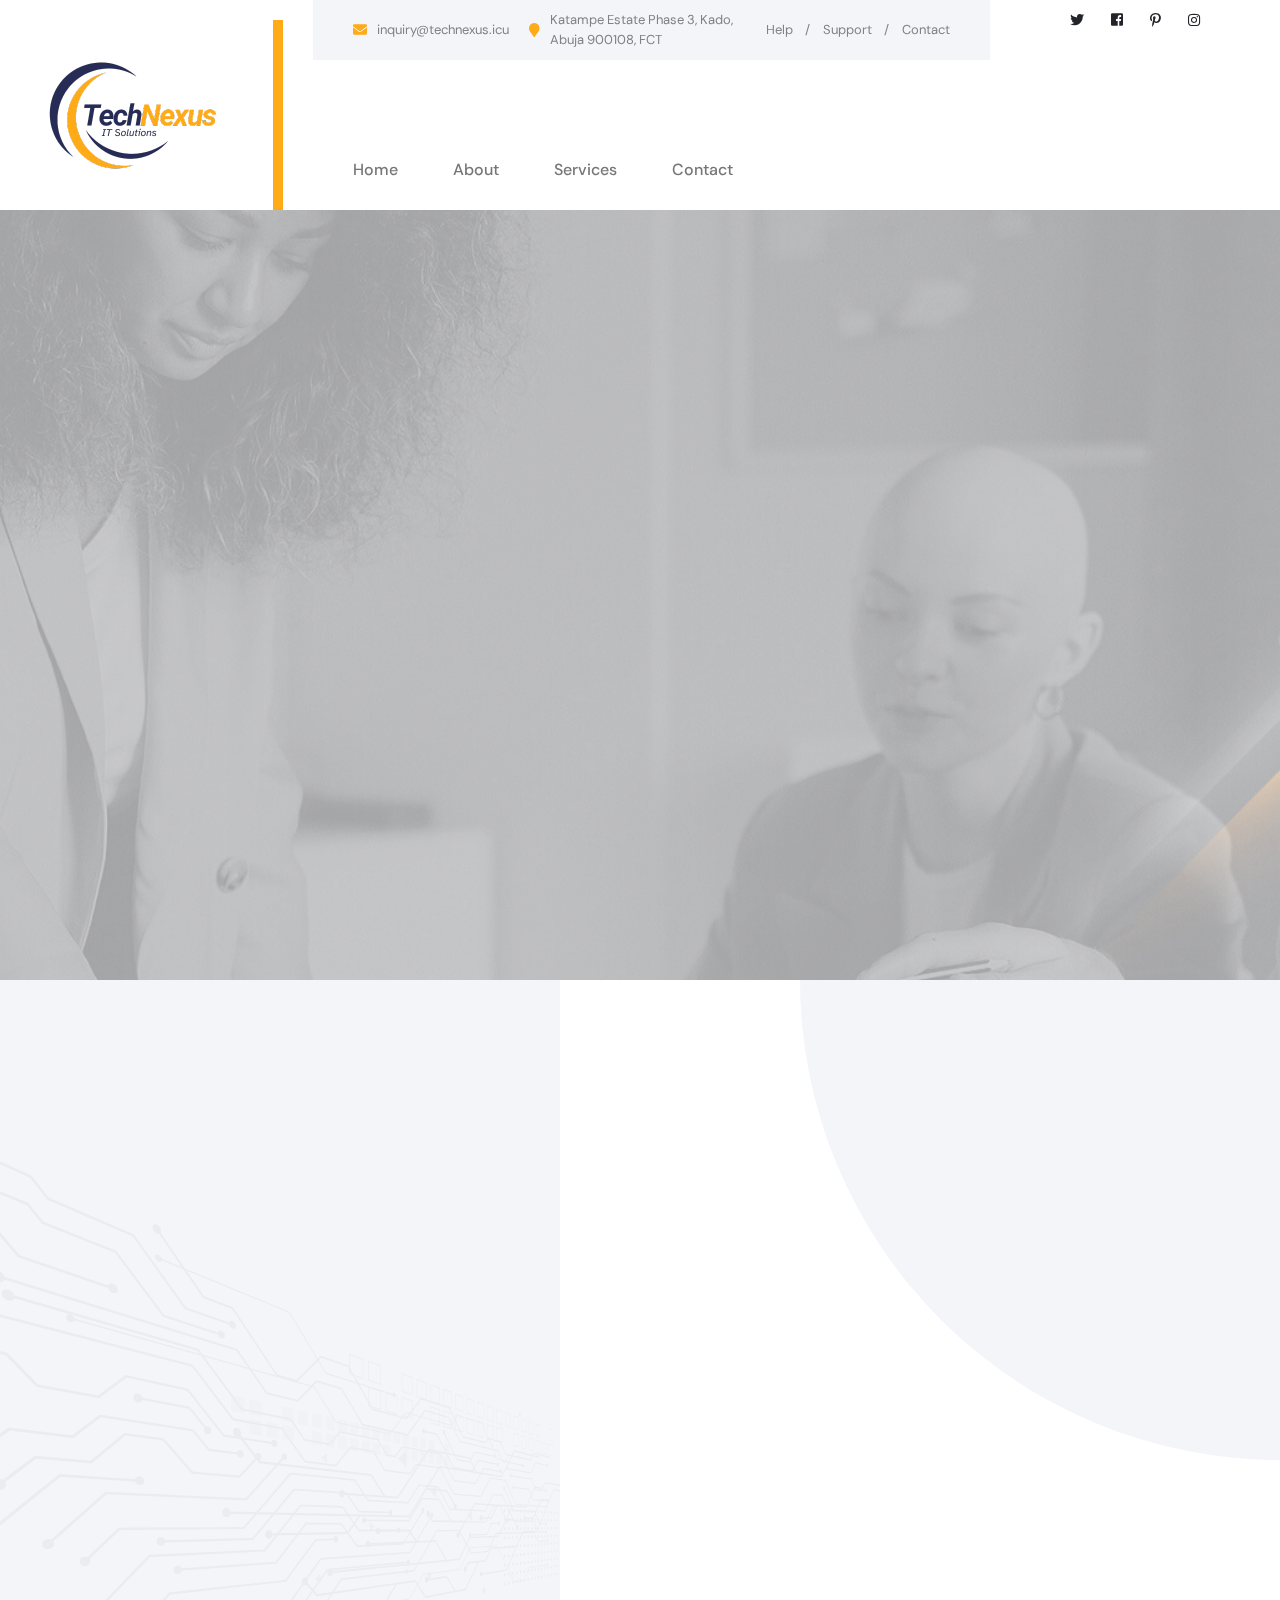
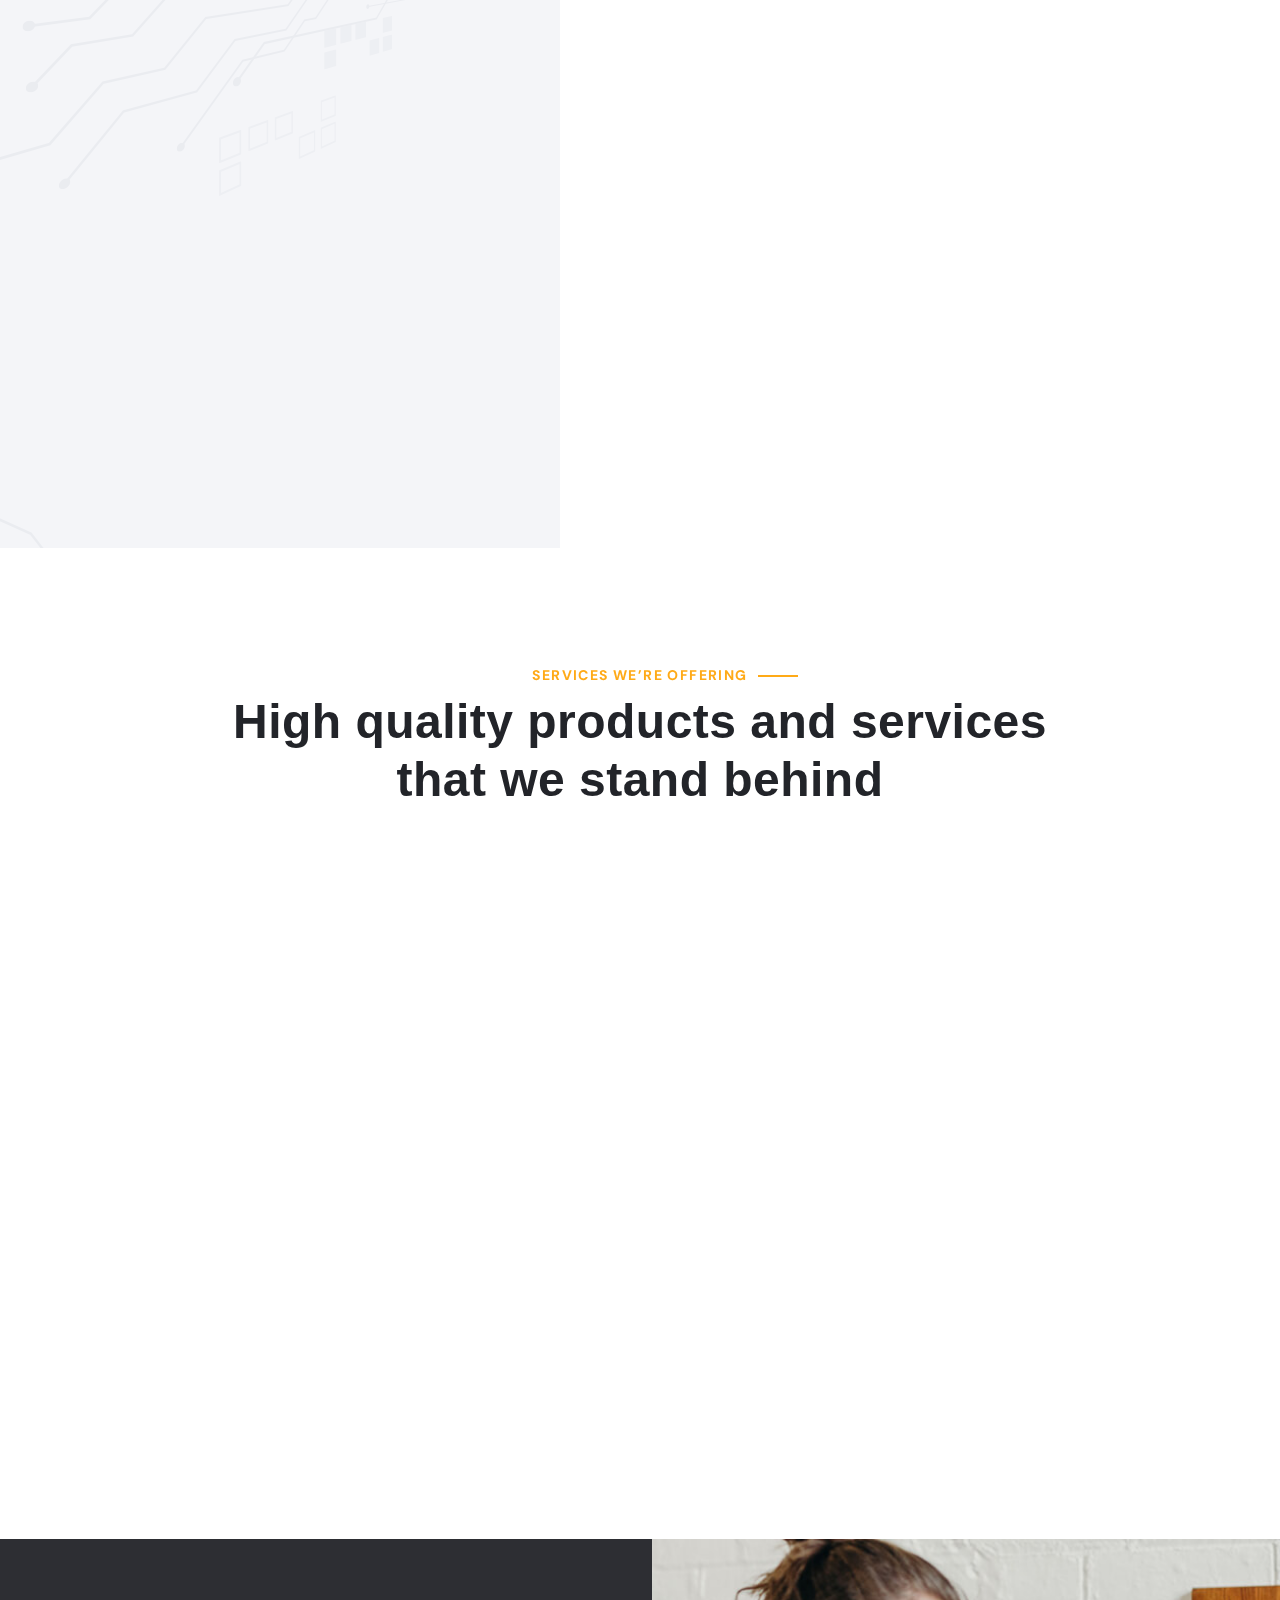
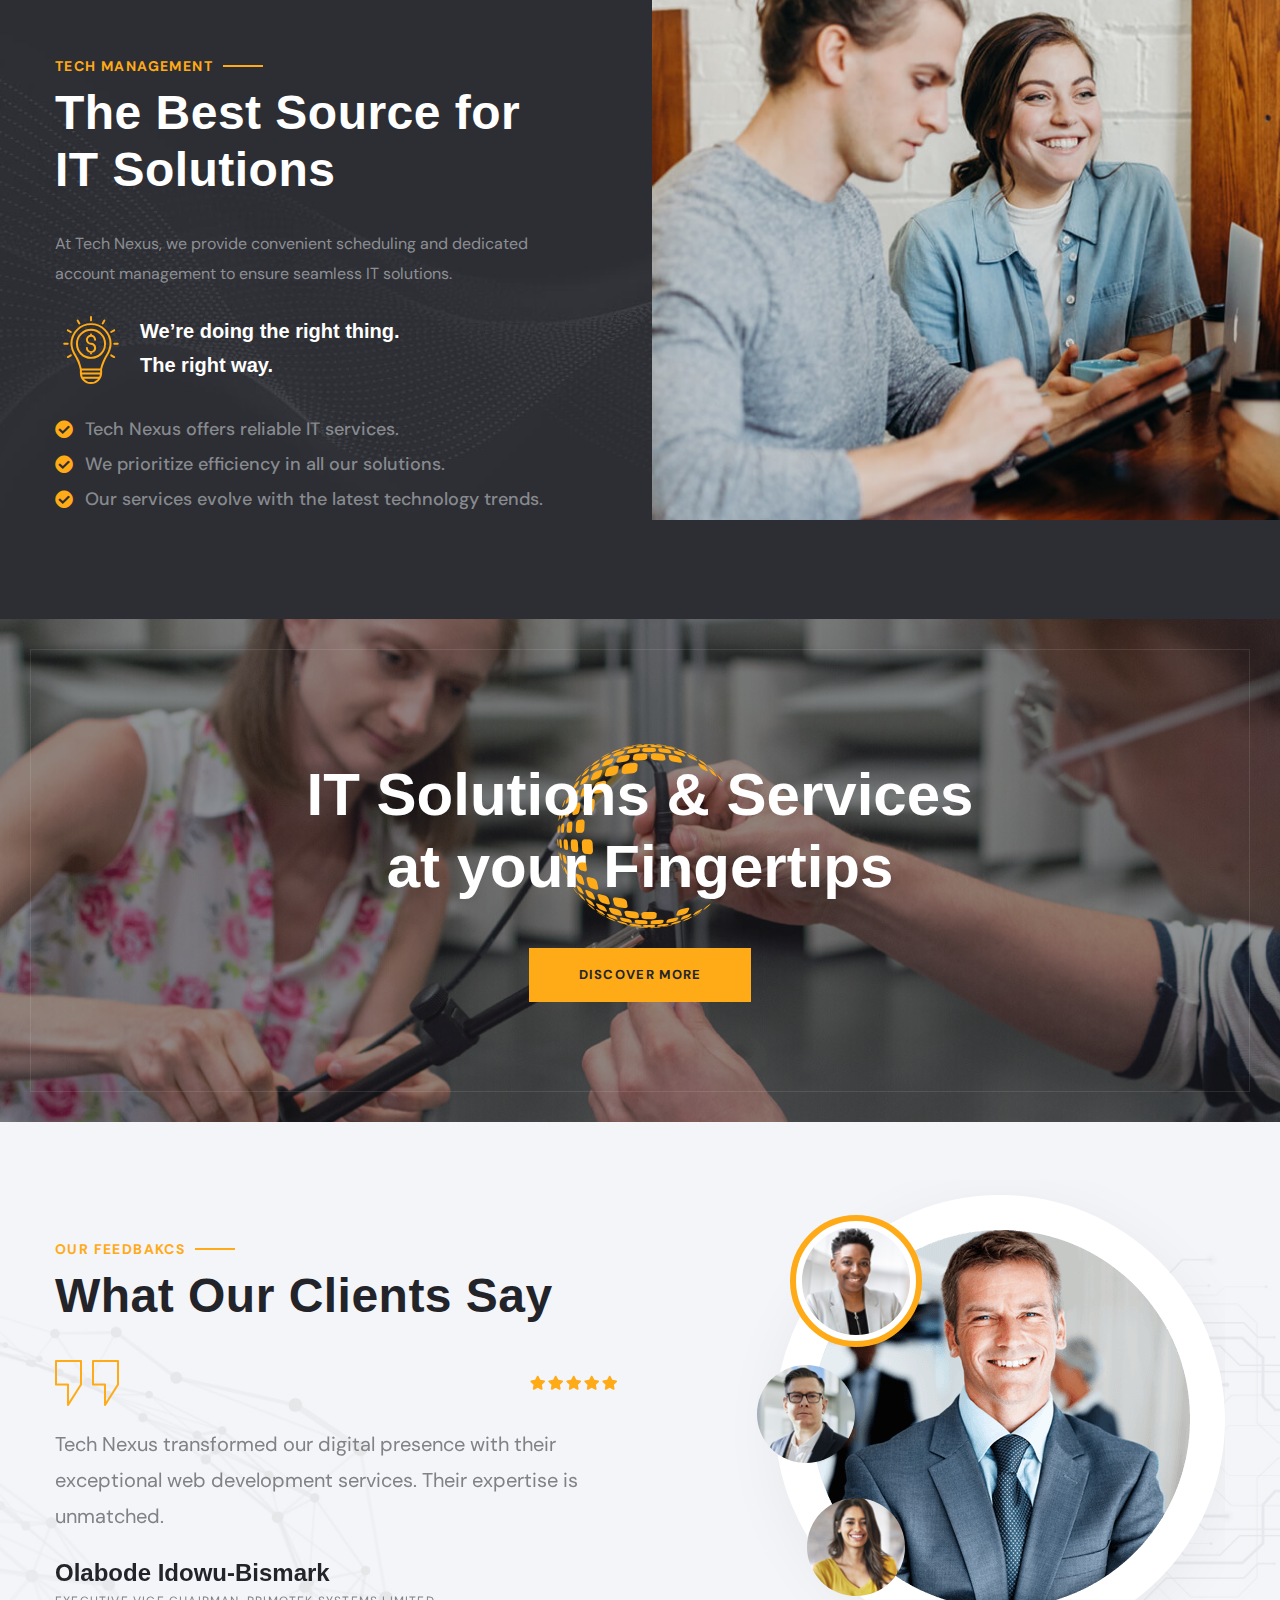
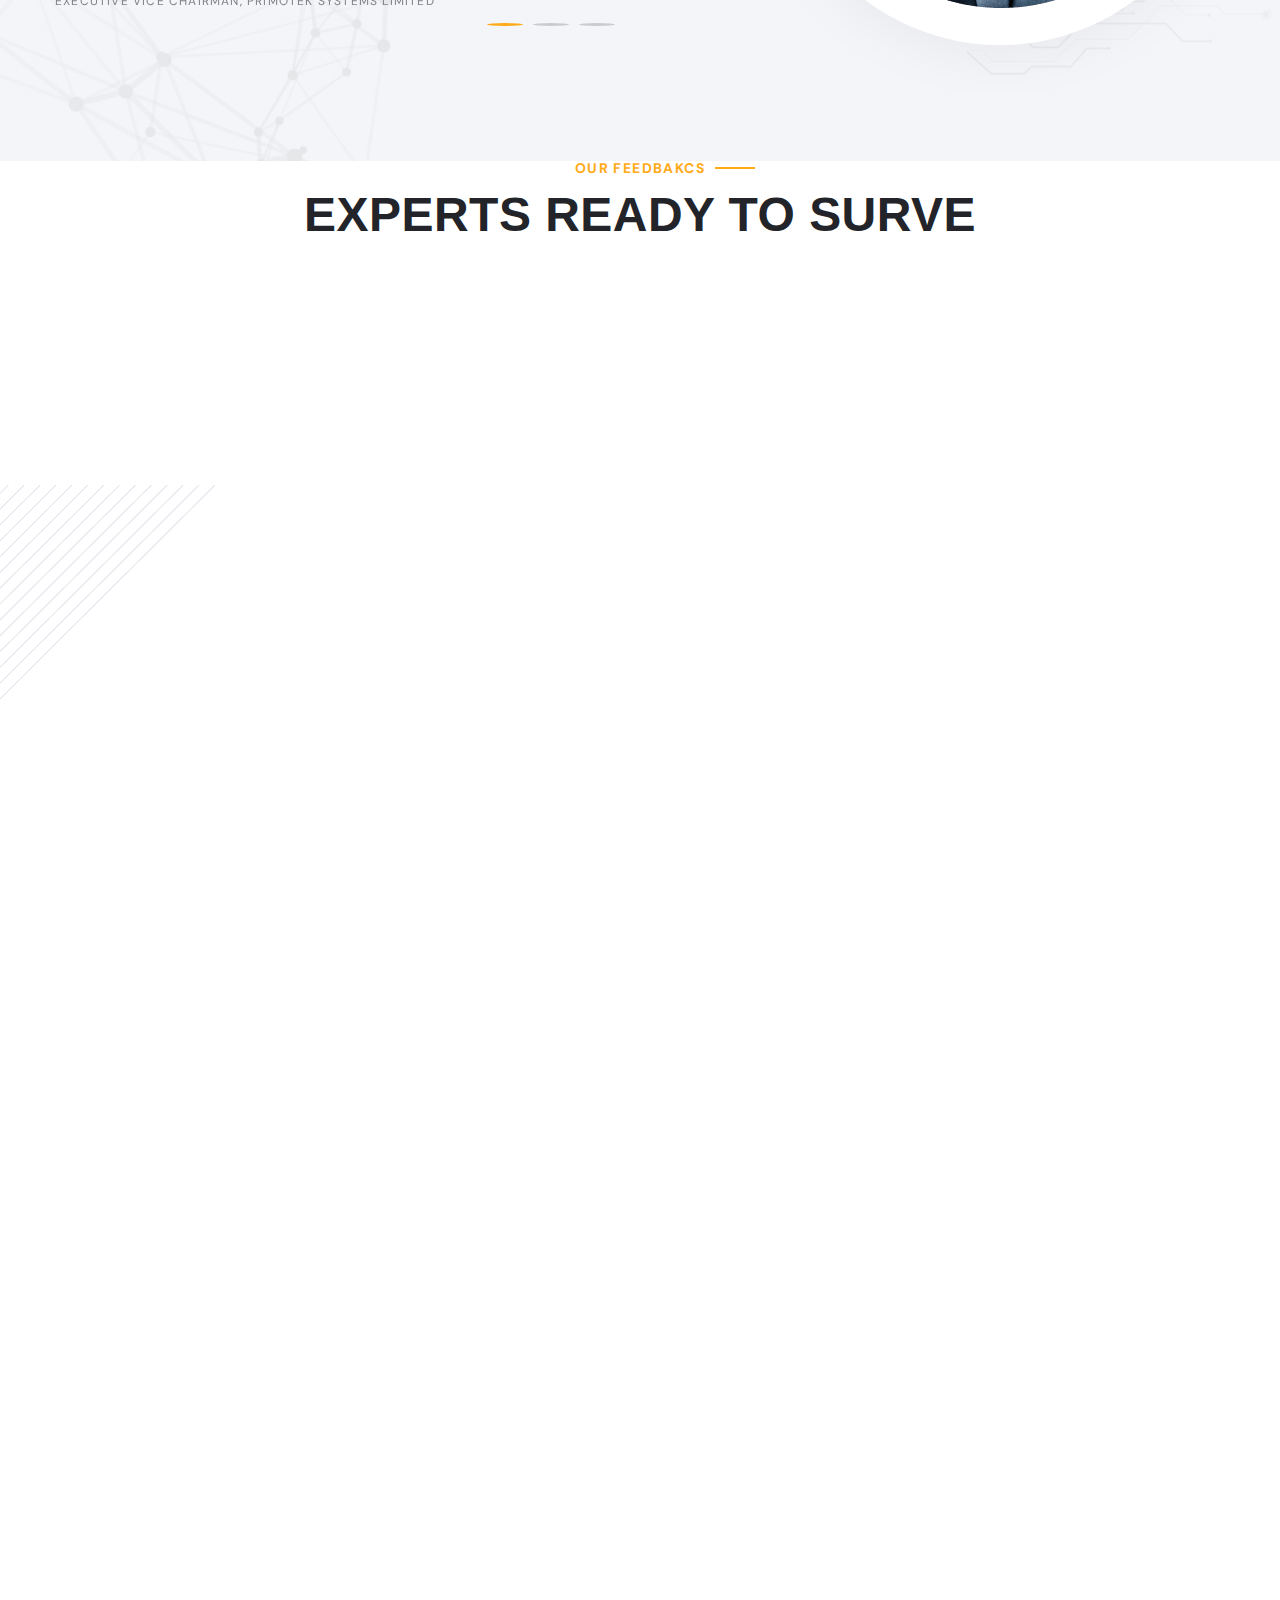
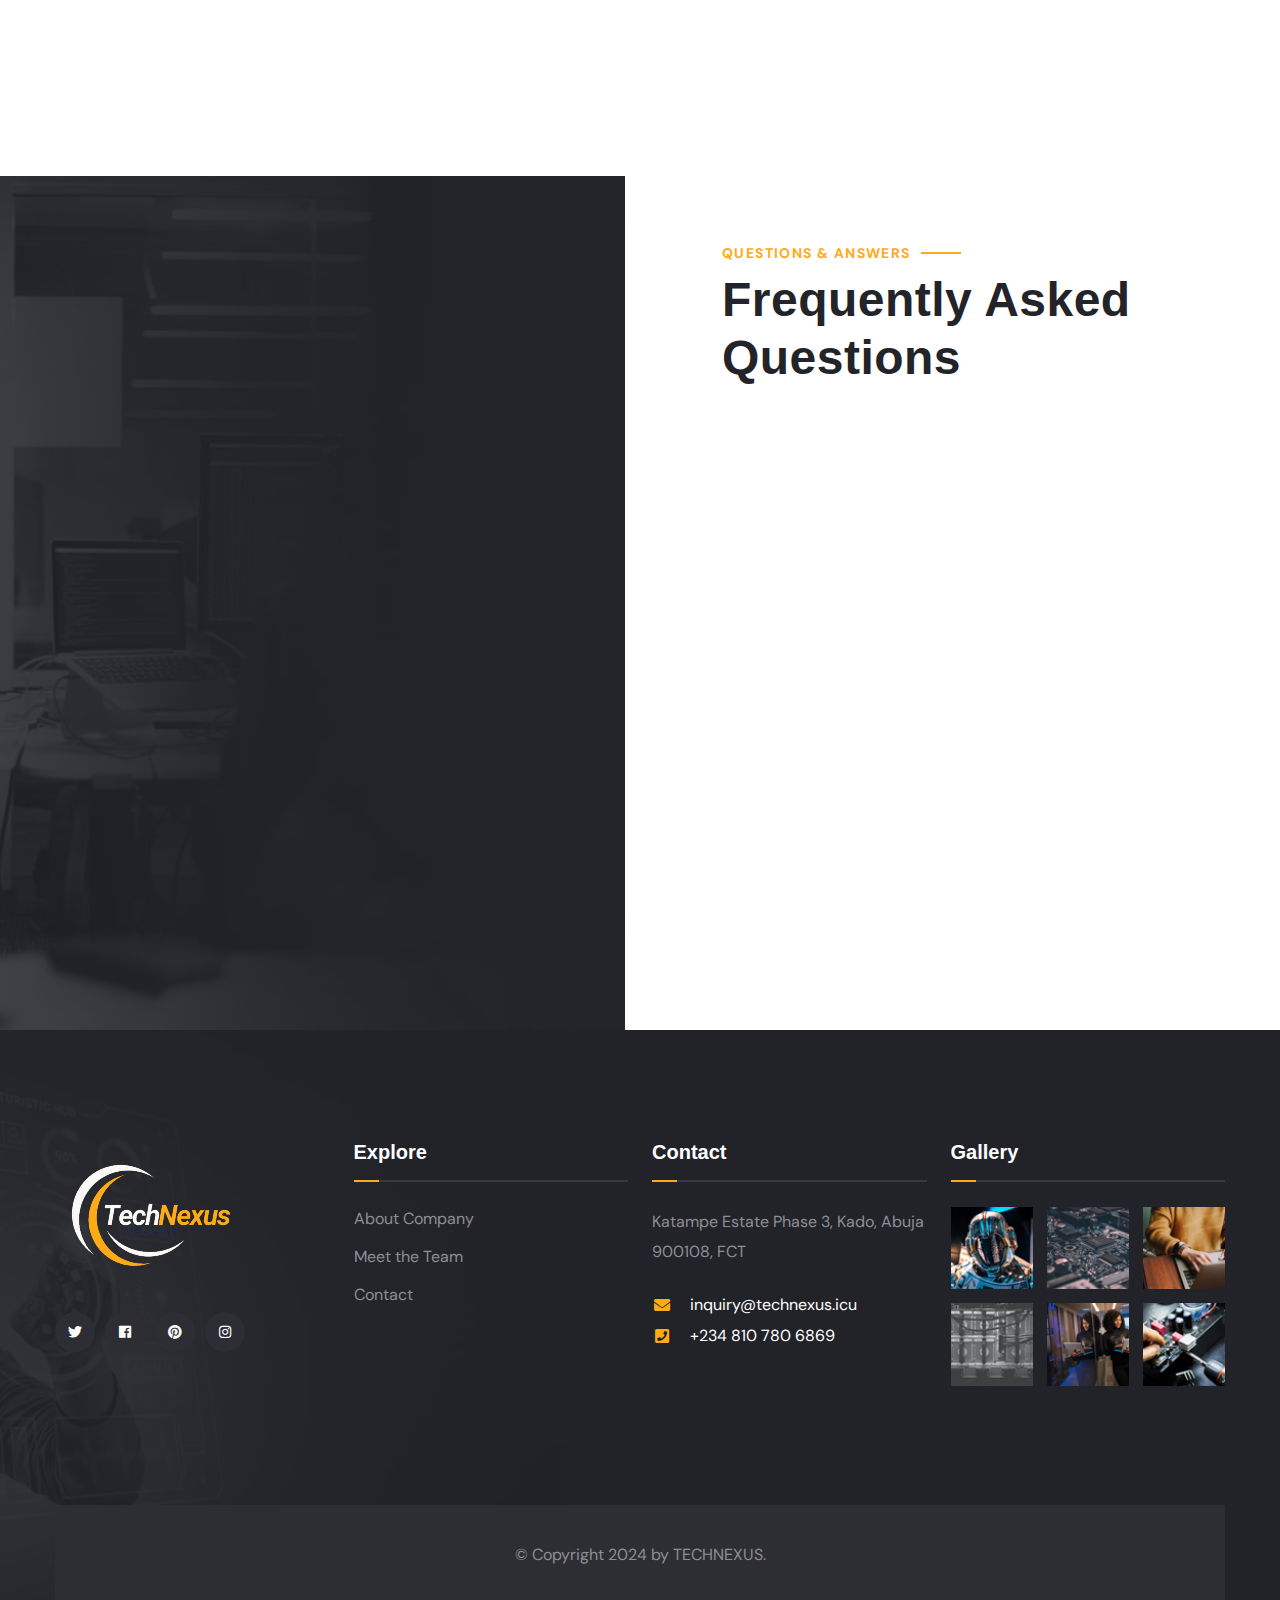
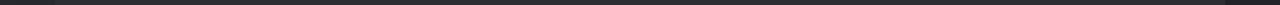
==== commit e00a8209: "test webhook" ====
--- a/index.html
+++ b/index.html
@@ -1780,7 +1780,7 @@
           <div class="auto-container">
             <div class="inner-container">
               <div class="copyright-text">
-                &copy; Copyright 2024 by <a href="index.html">TECHNEXUS.ICU</a>
+                &copy; Copyright 2024 by <a href="index.html">TECHNEXUS.</a>
               </div>
             </div>
           </div>
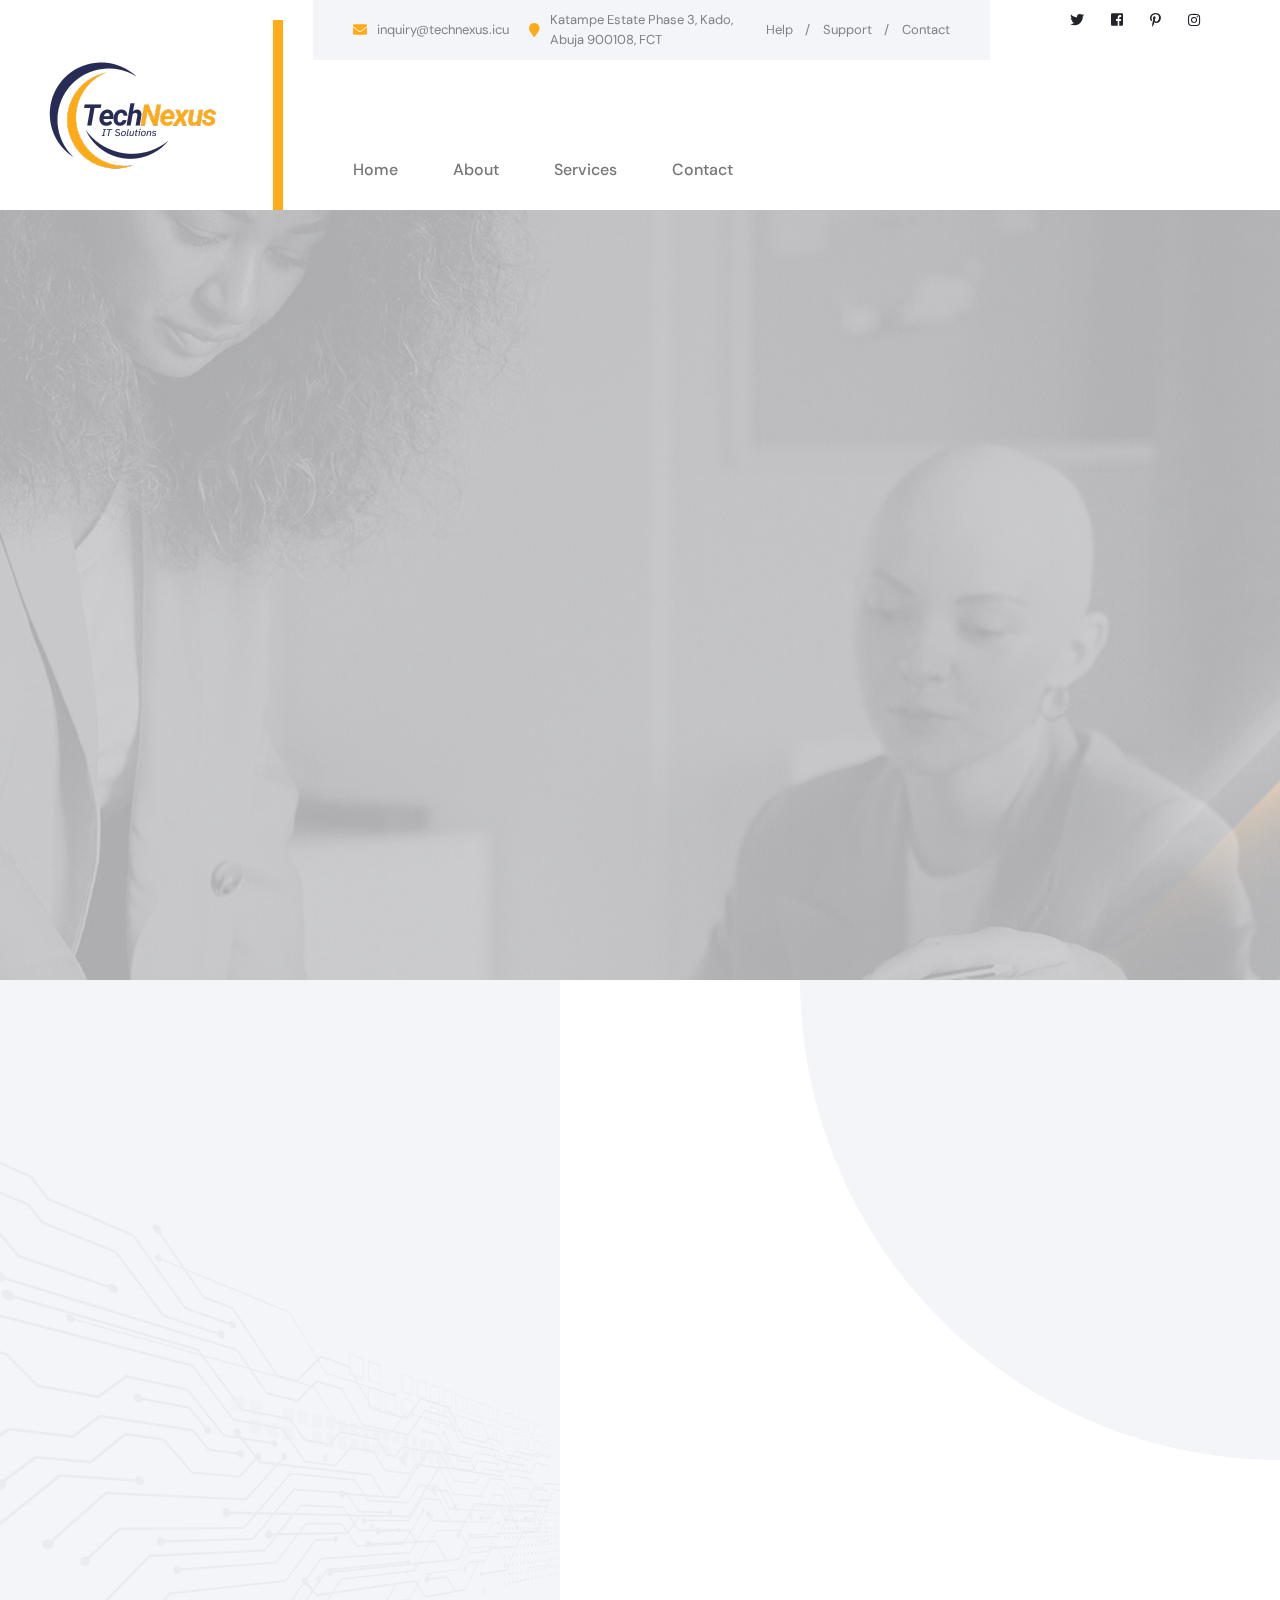
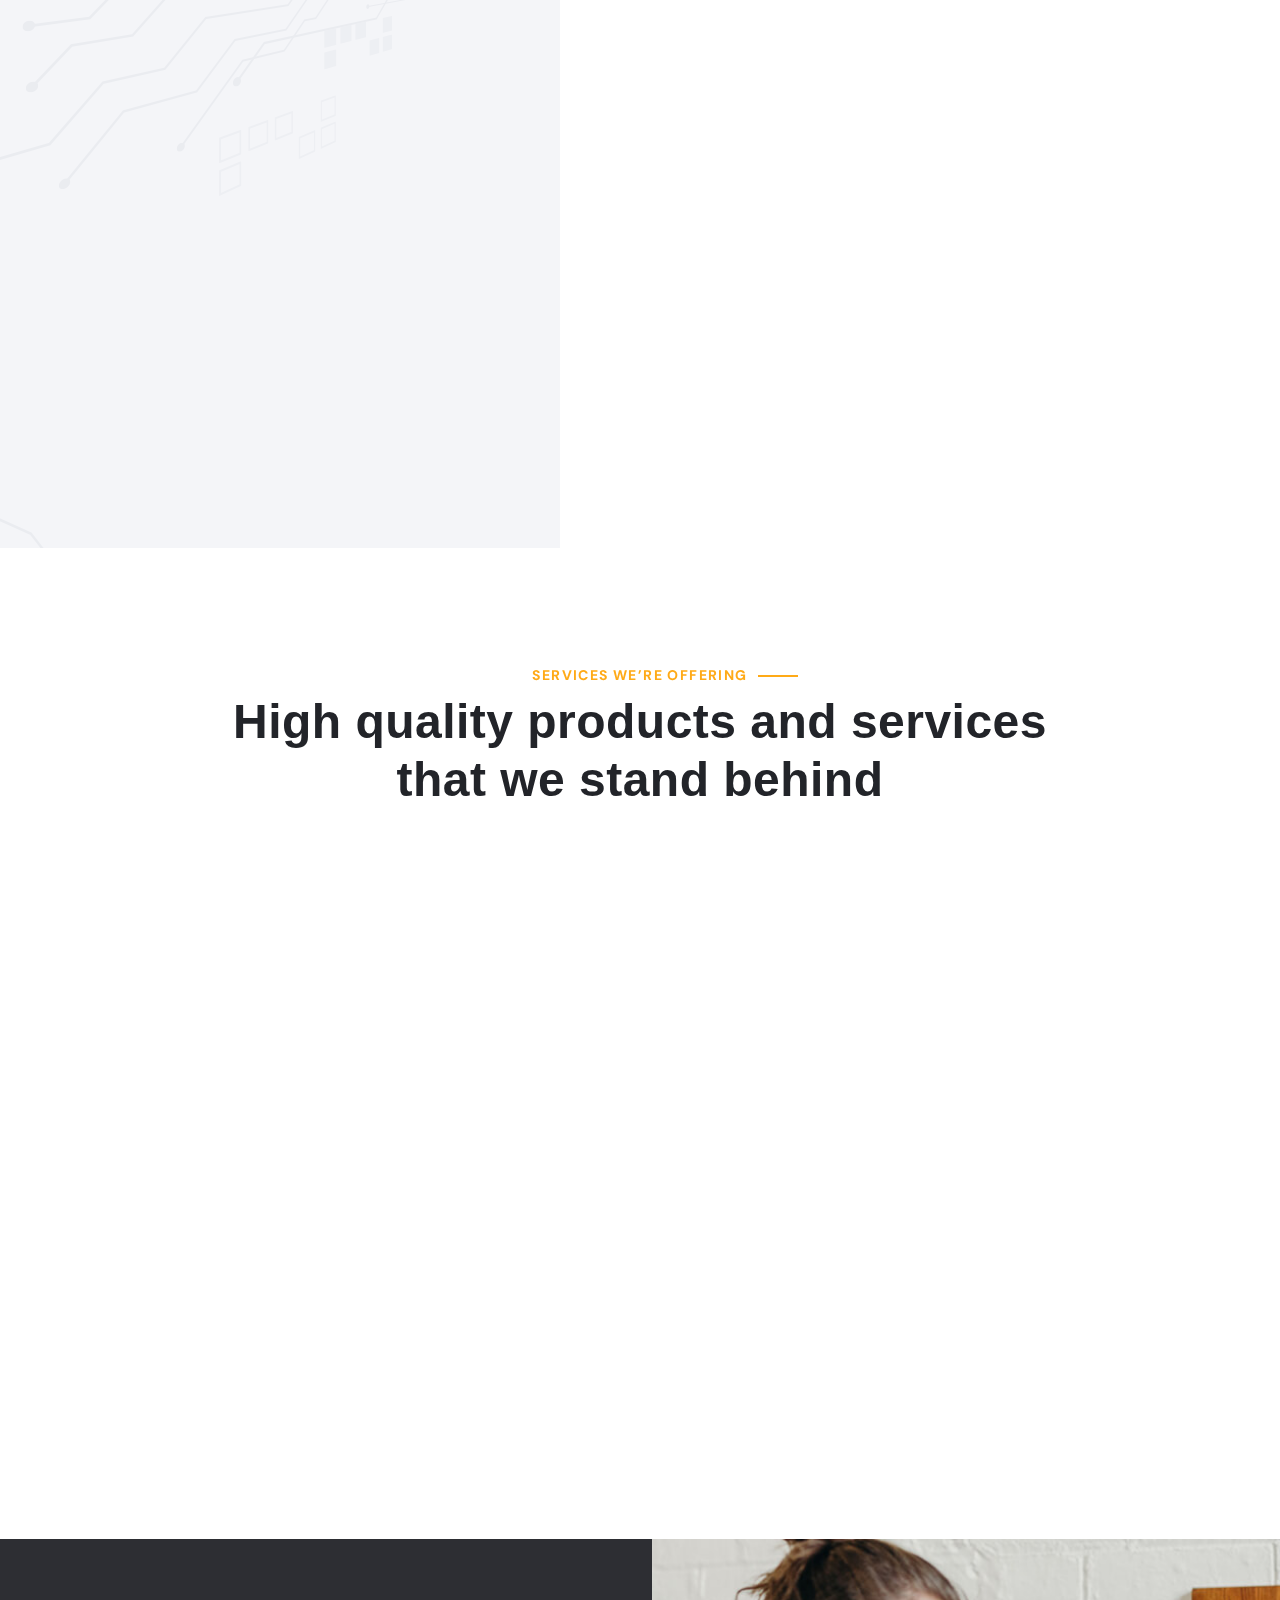
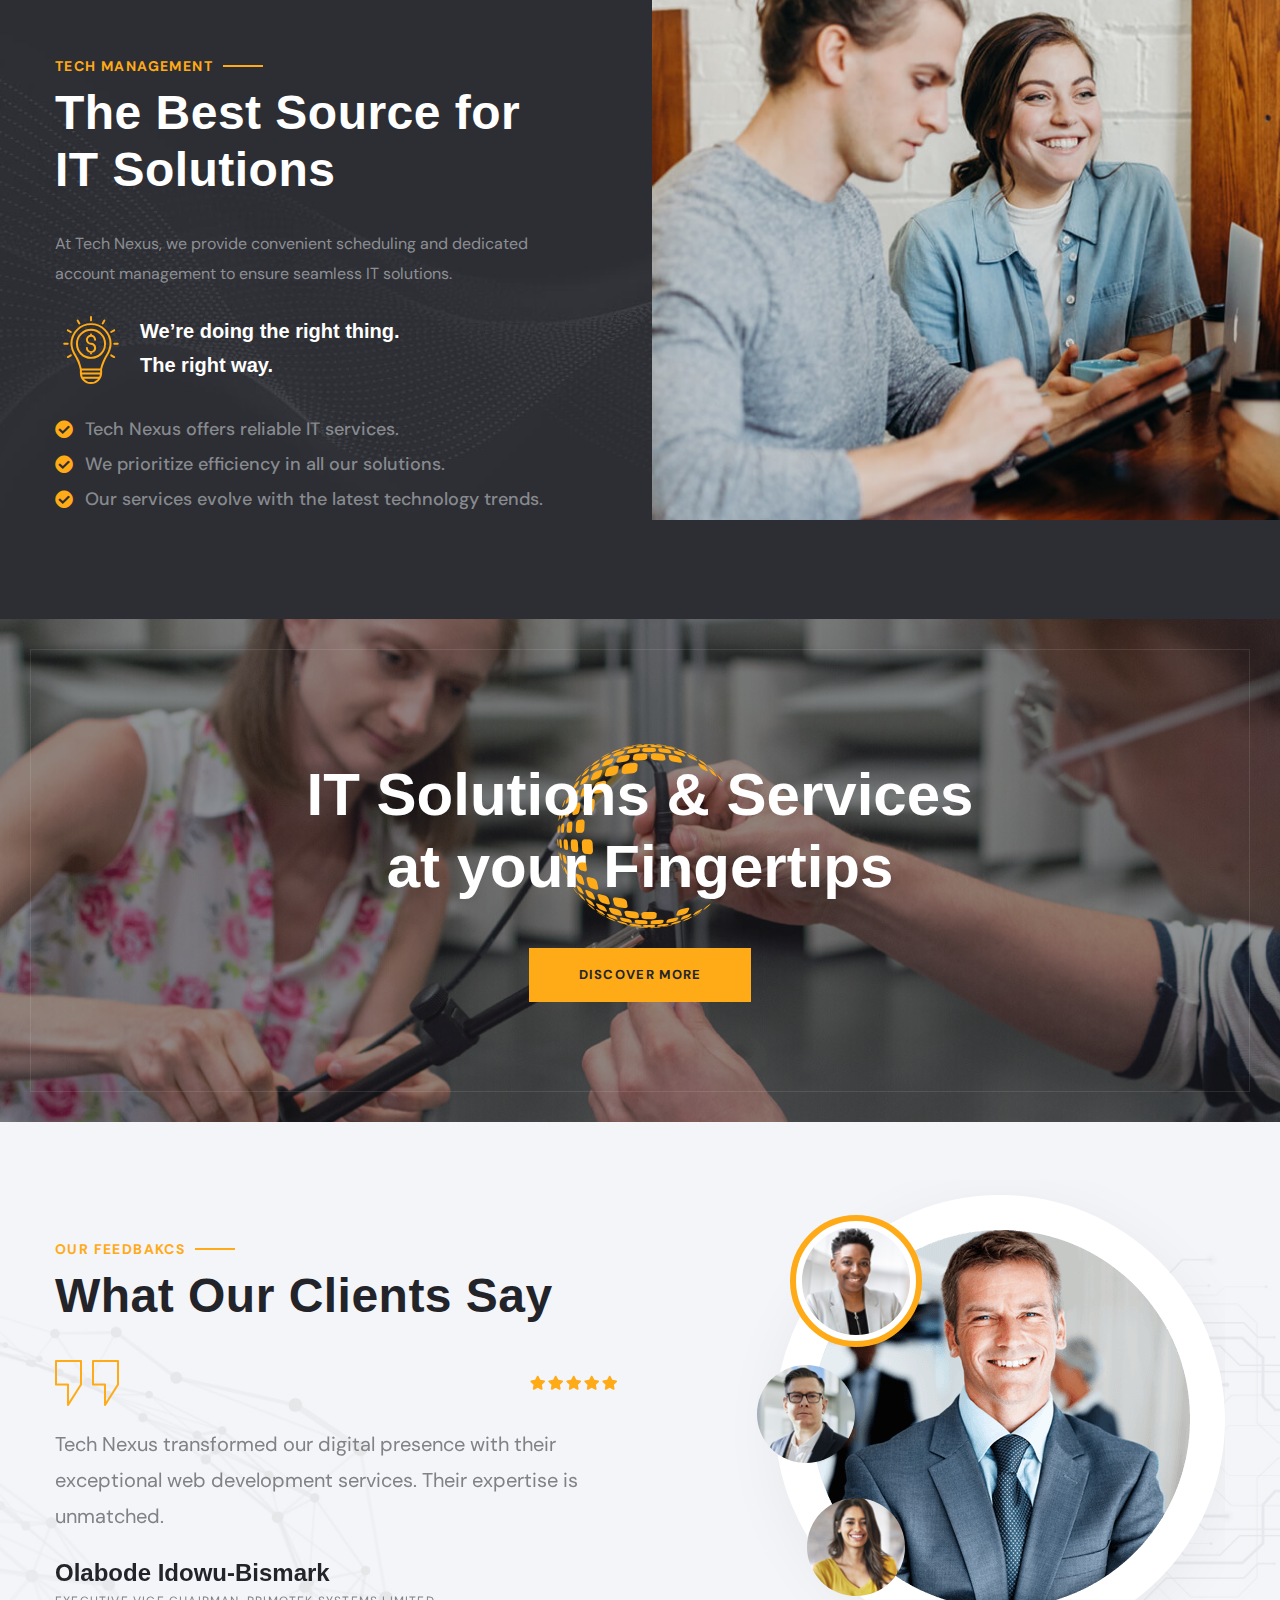
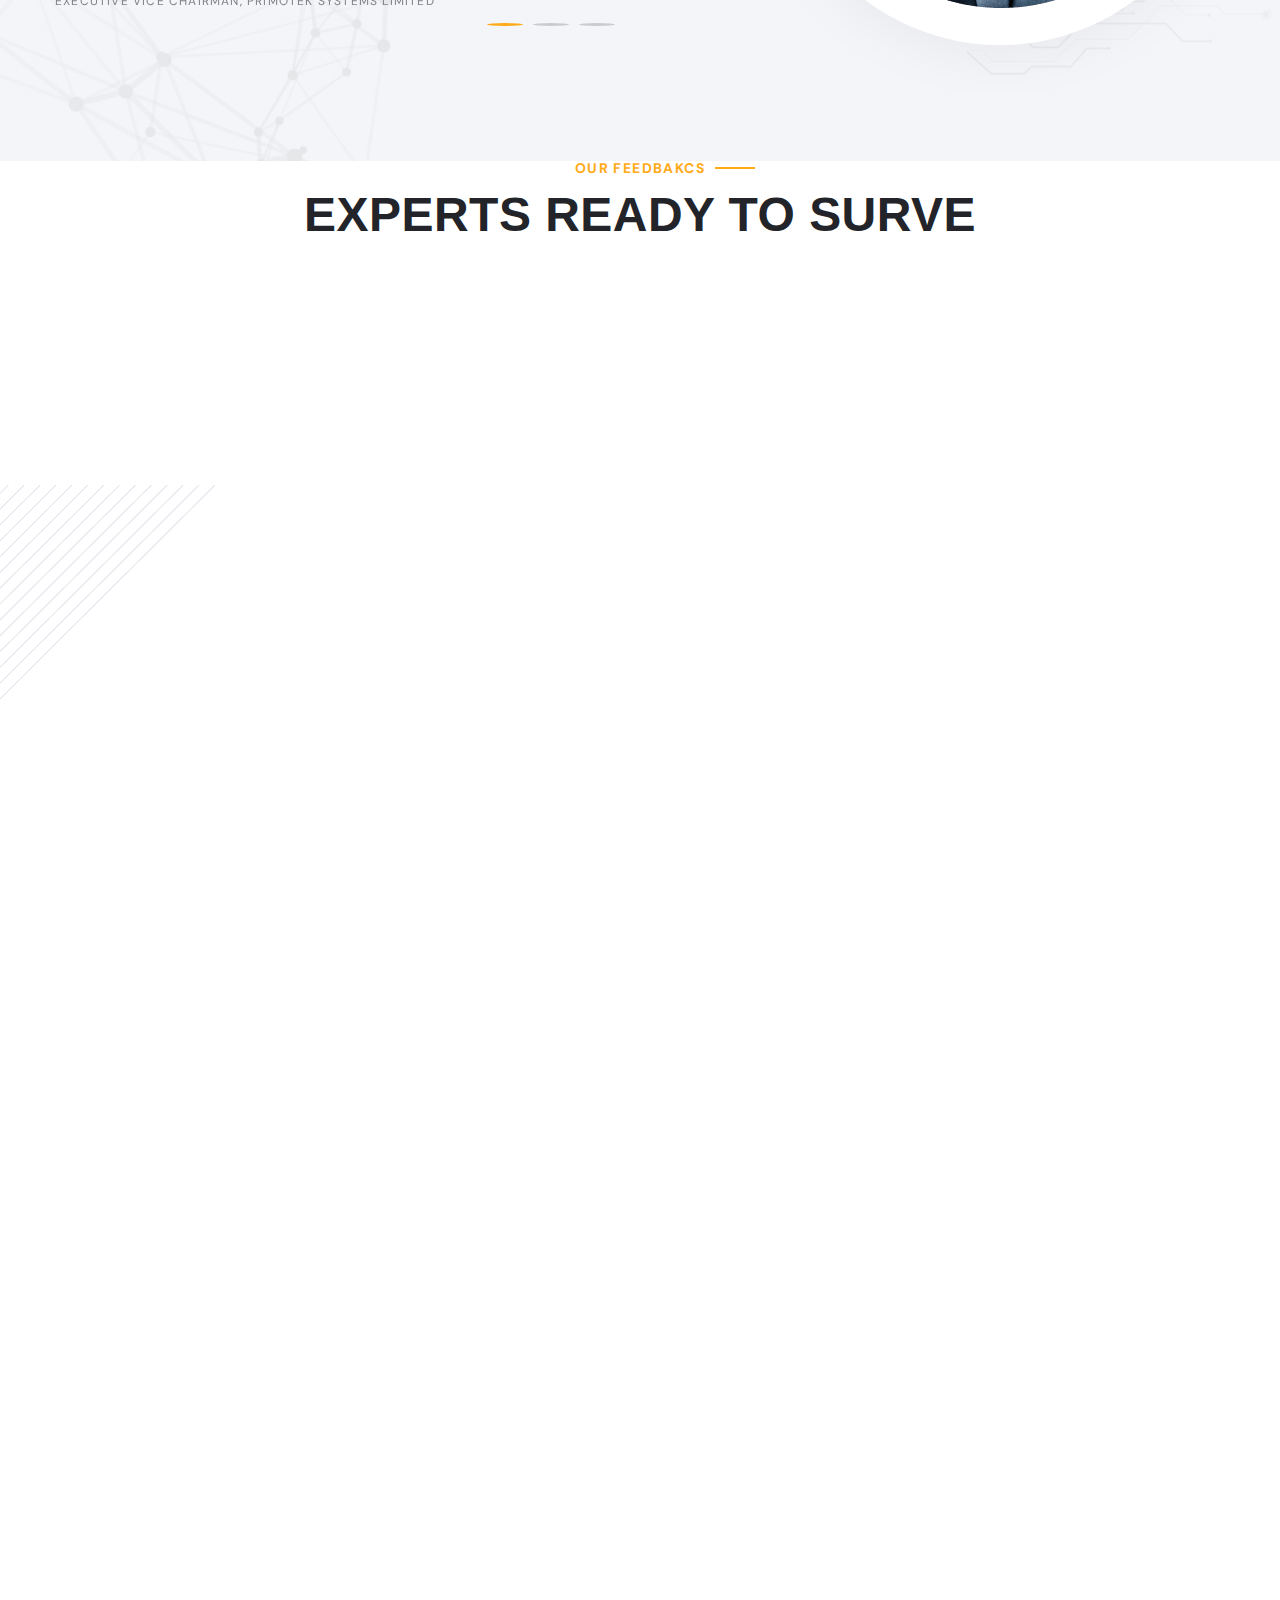
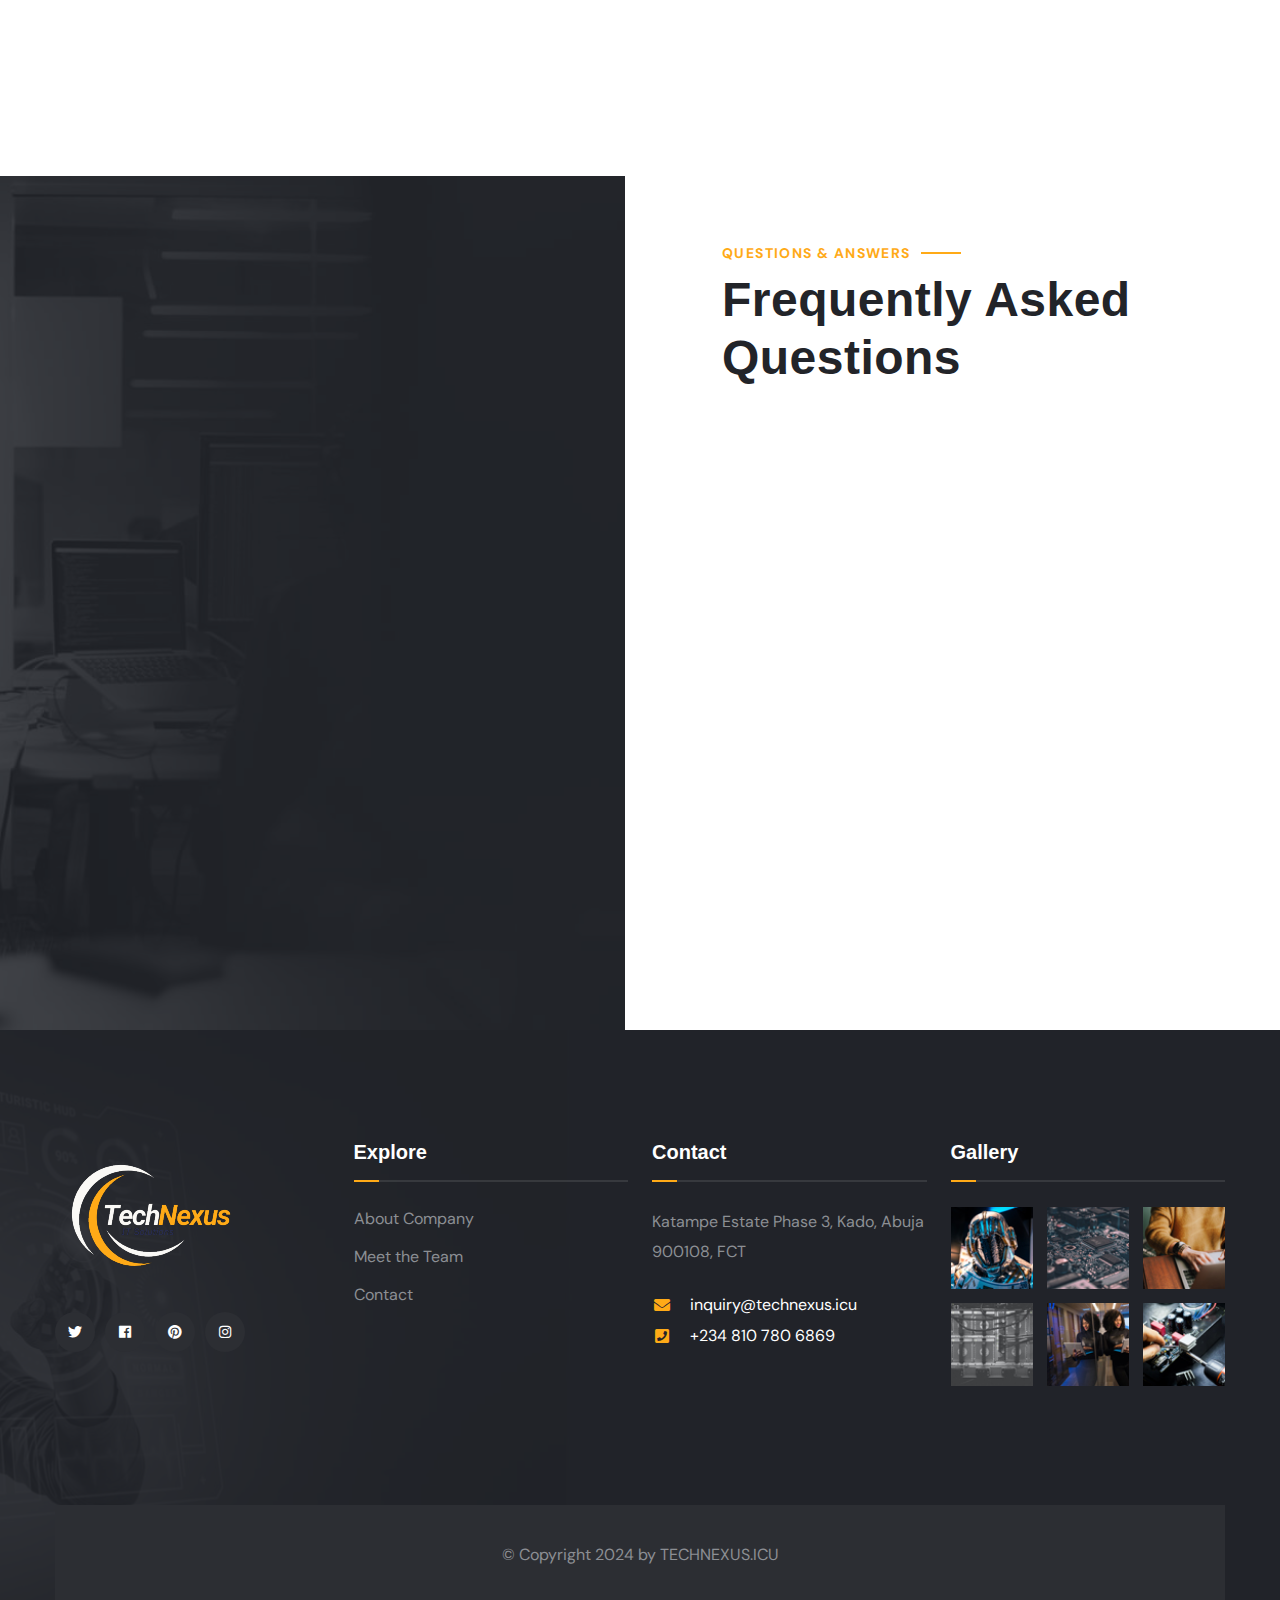
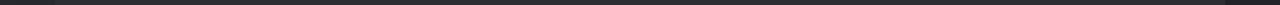
==== commit b9ea6192: "test webhook okay" ====
--- a/index.html
+++ b/index.html
@@ -1780,7 +1780,7 @@
           <div class="auto-container">
             <div class="inner-container">
               <div class="copyright-text">
-                &copy; Copyright 2024 by <a href="index.html">TECHNEXUS.</a>
+                &copy; Copyright 2024 by <a href="index.html">TECHNEXUS.ICU</a>
               </div>
             </div>
           </div>
